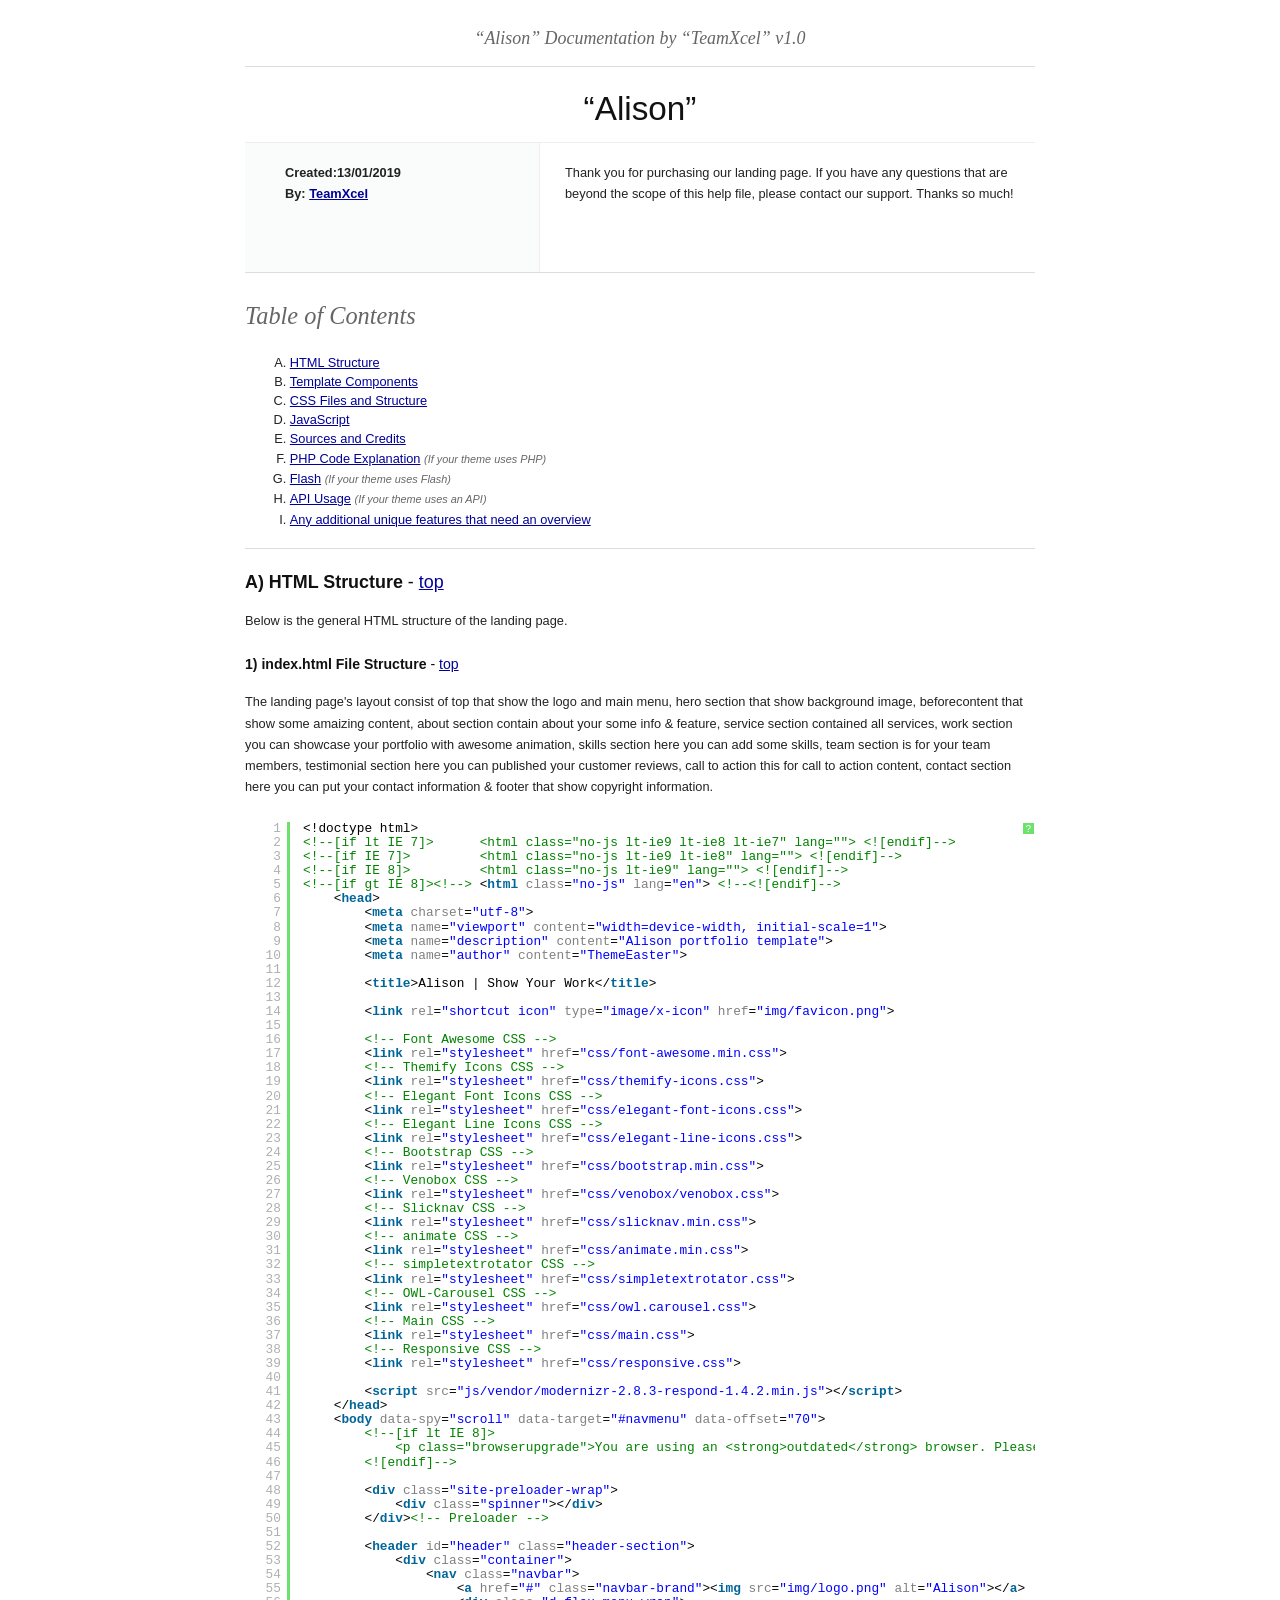
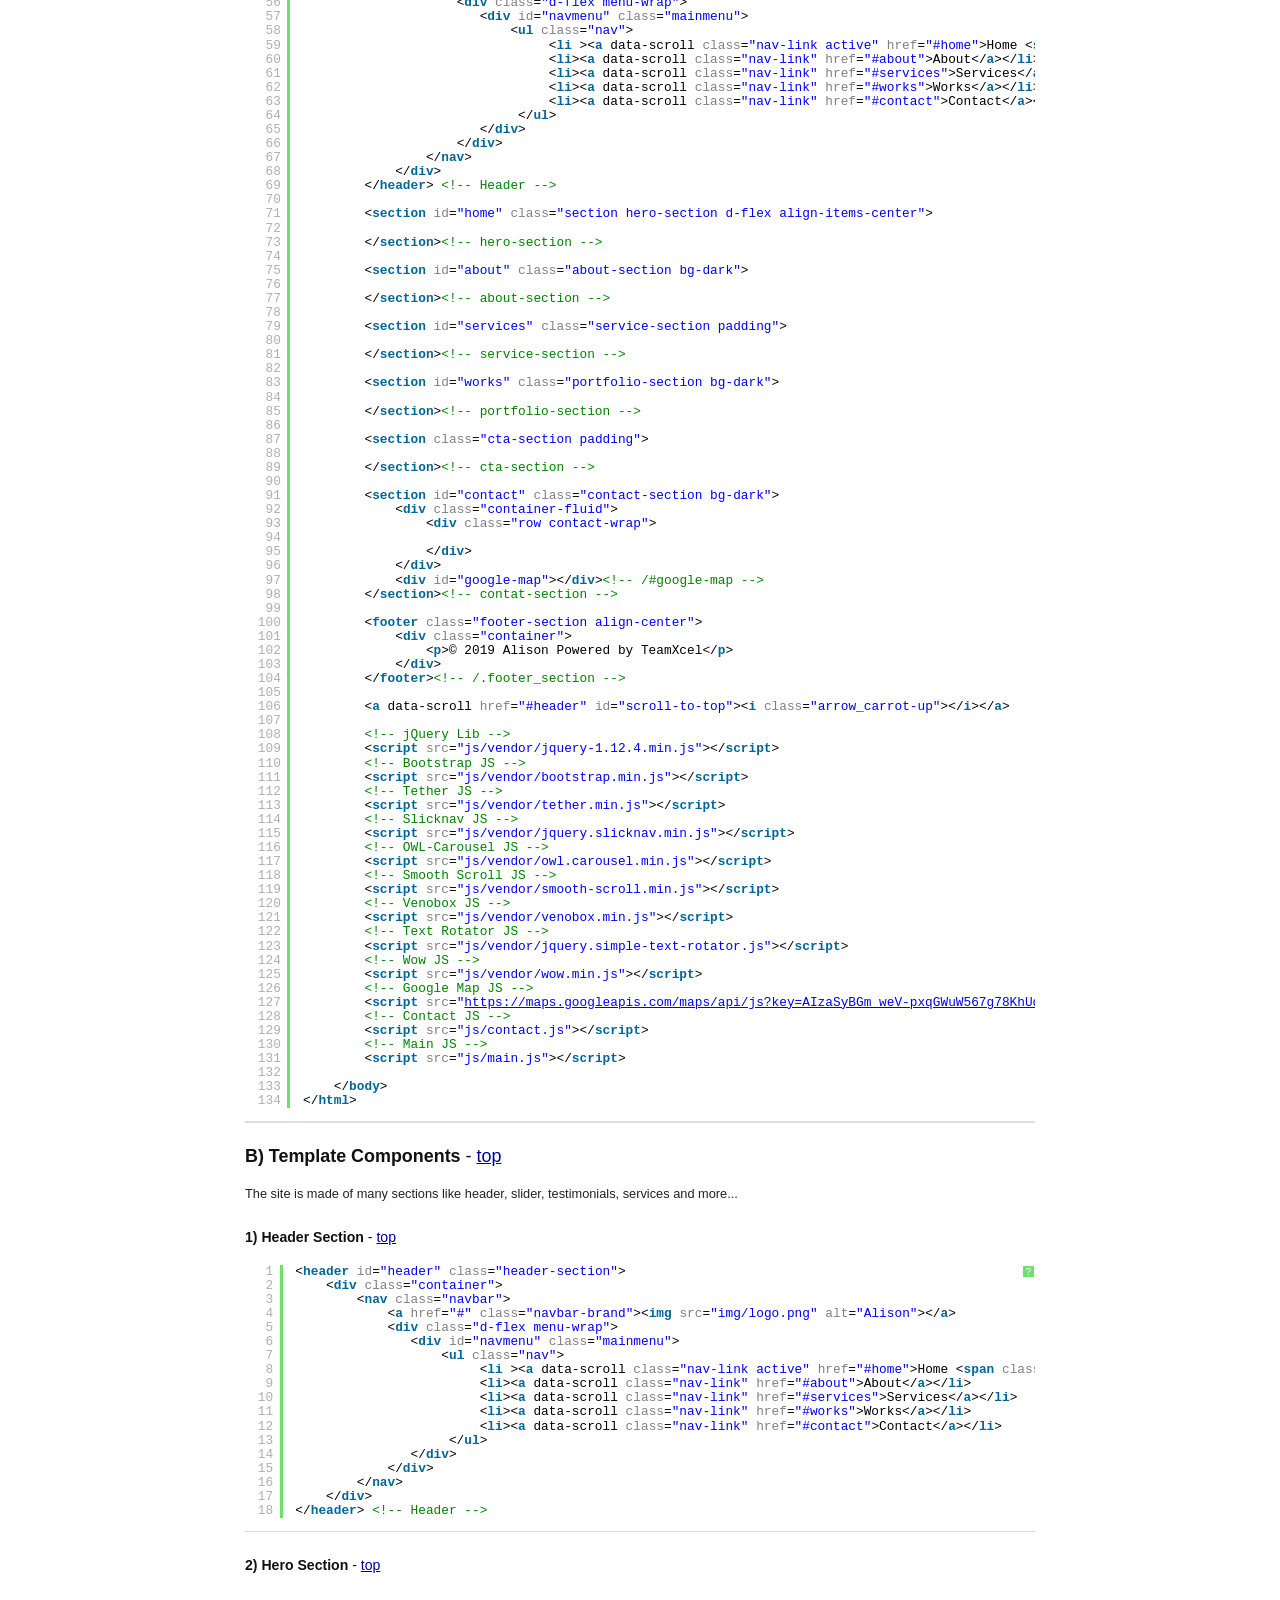
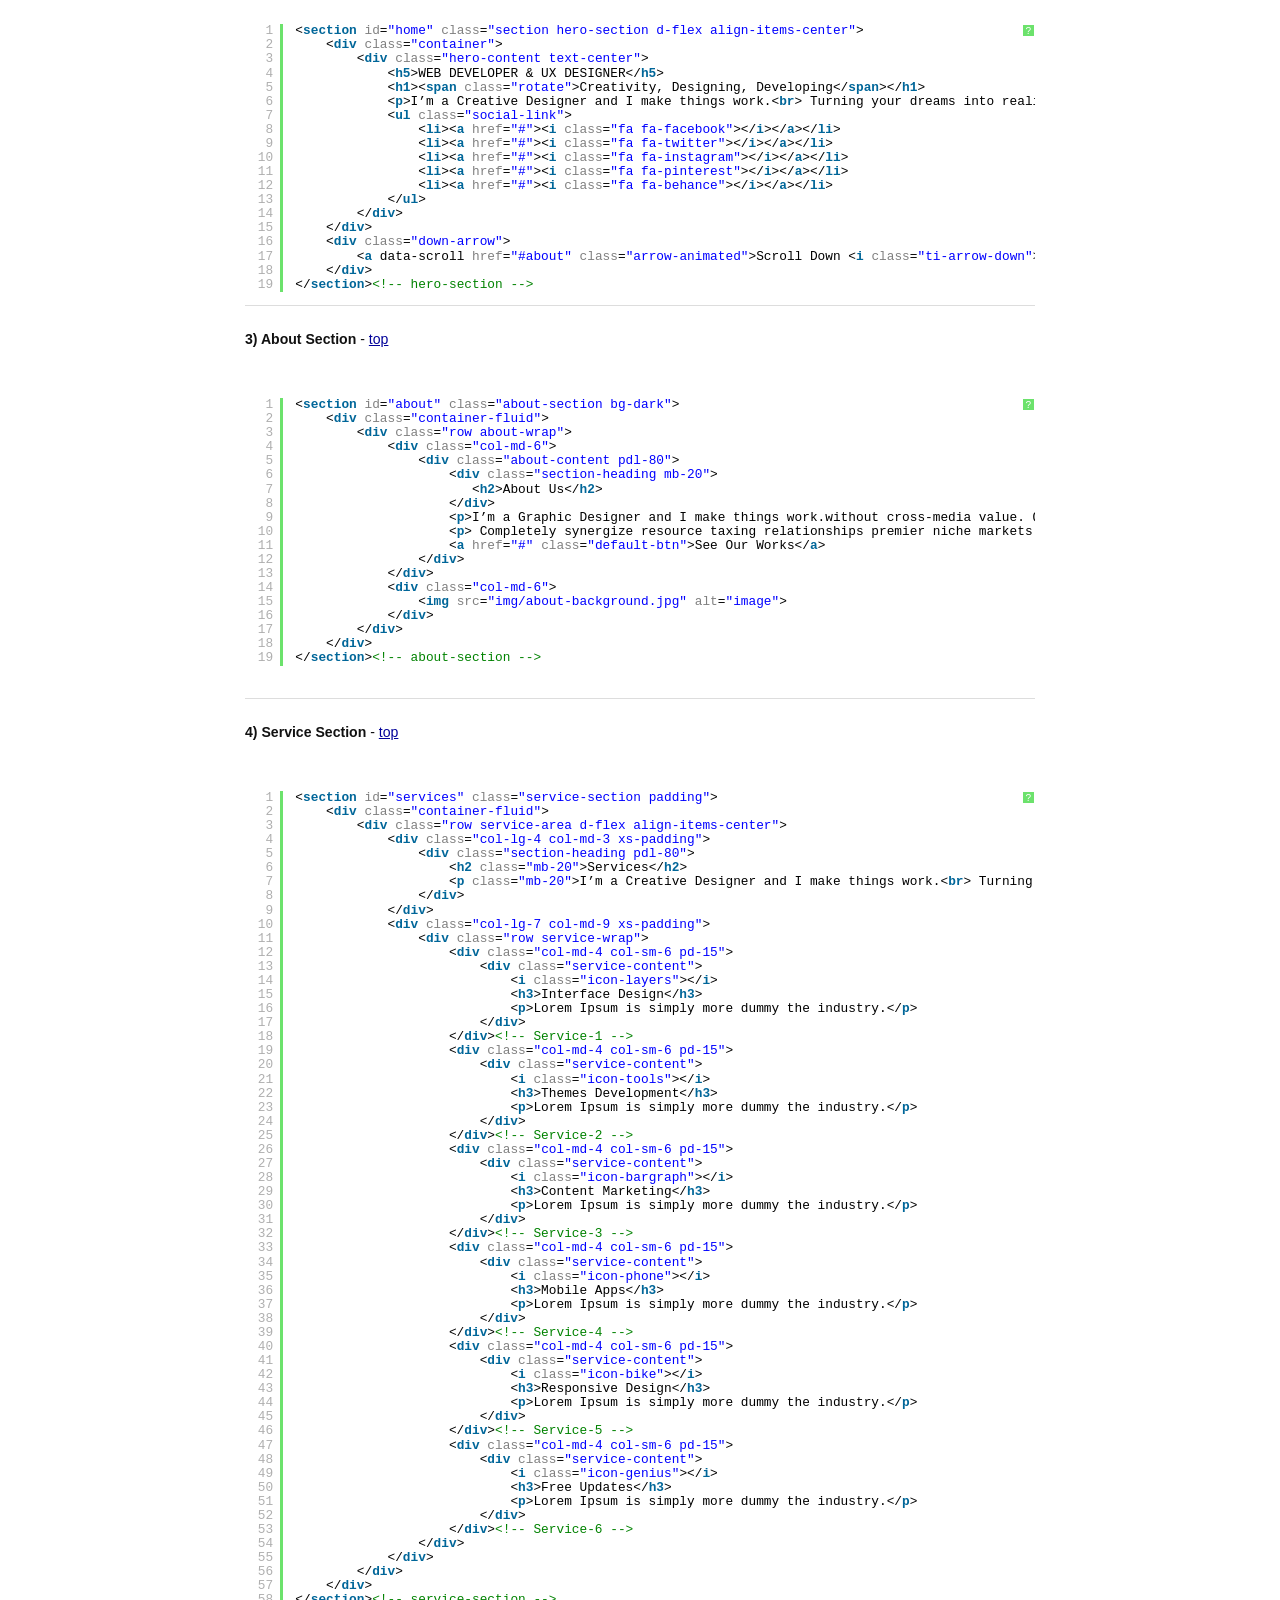
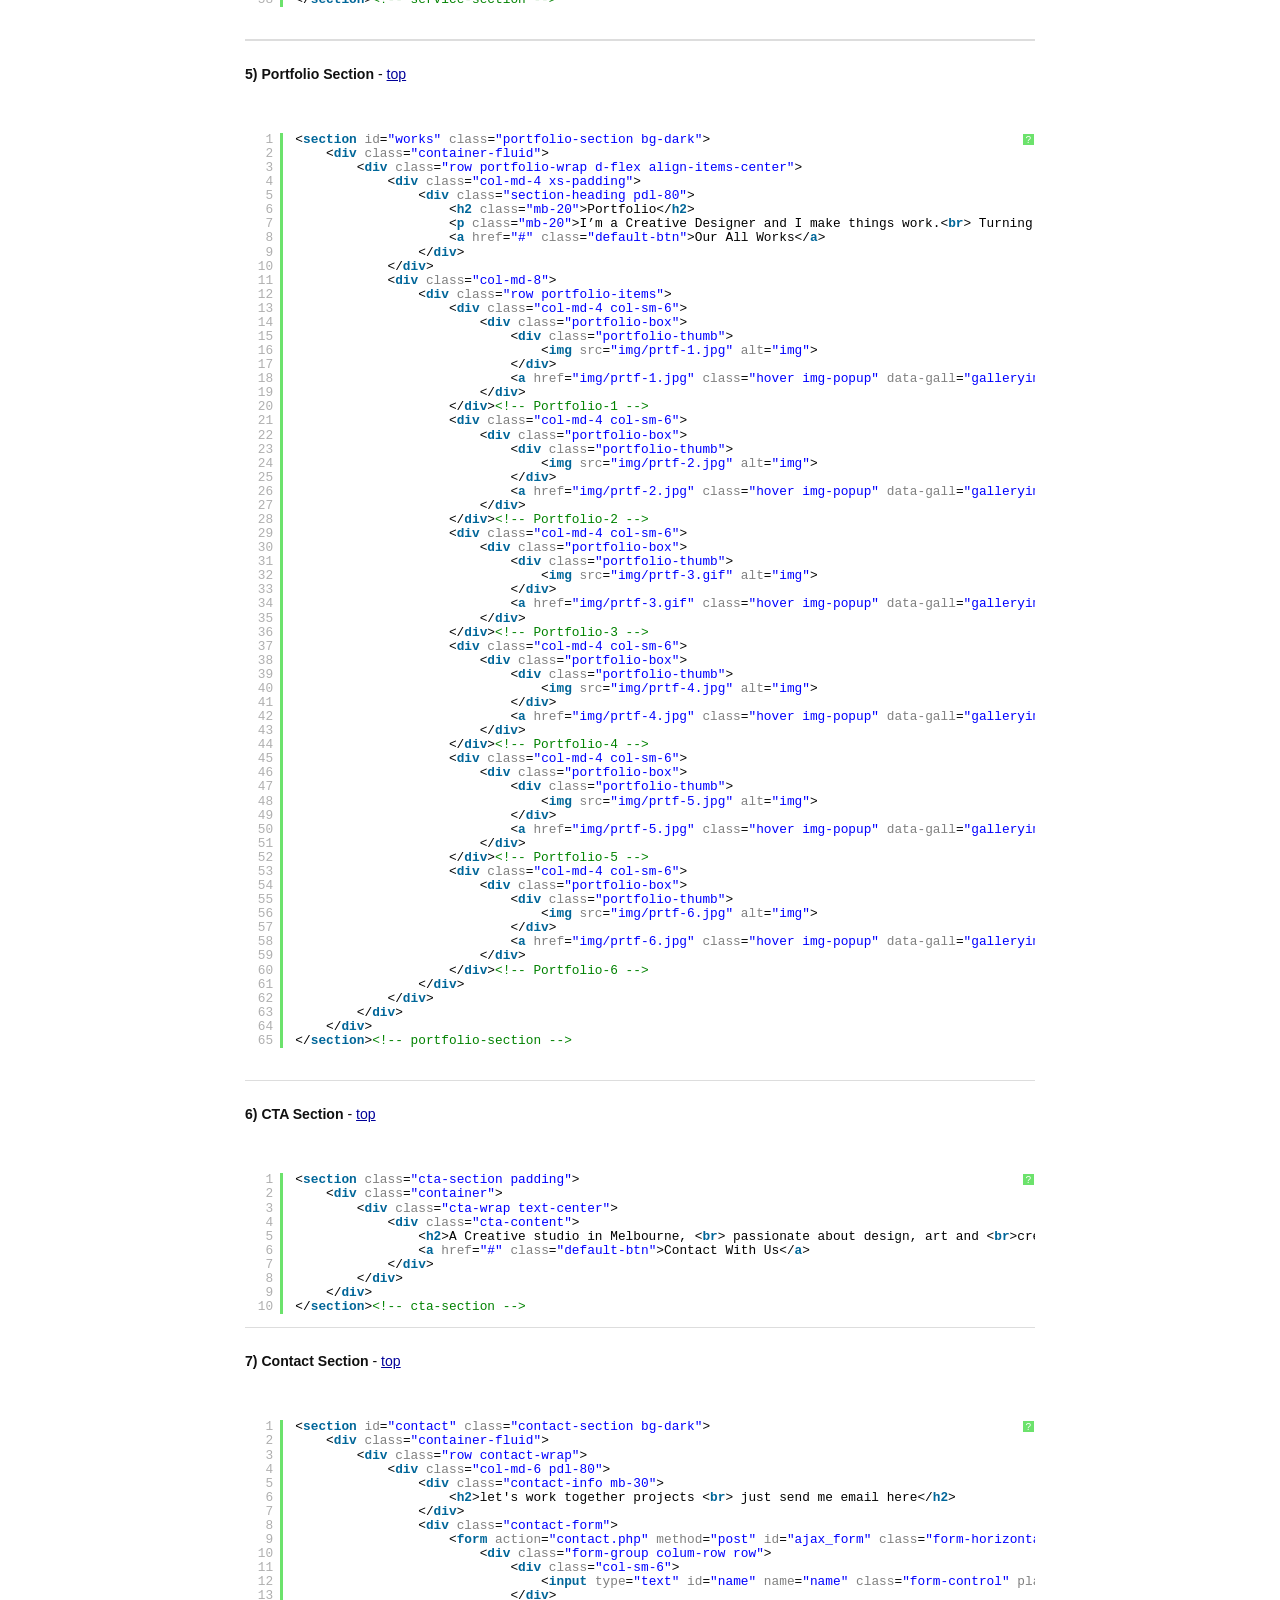
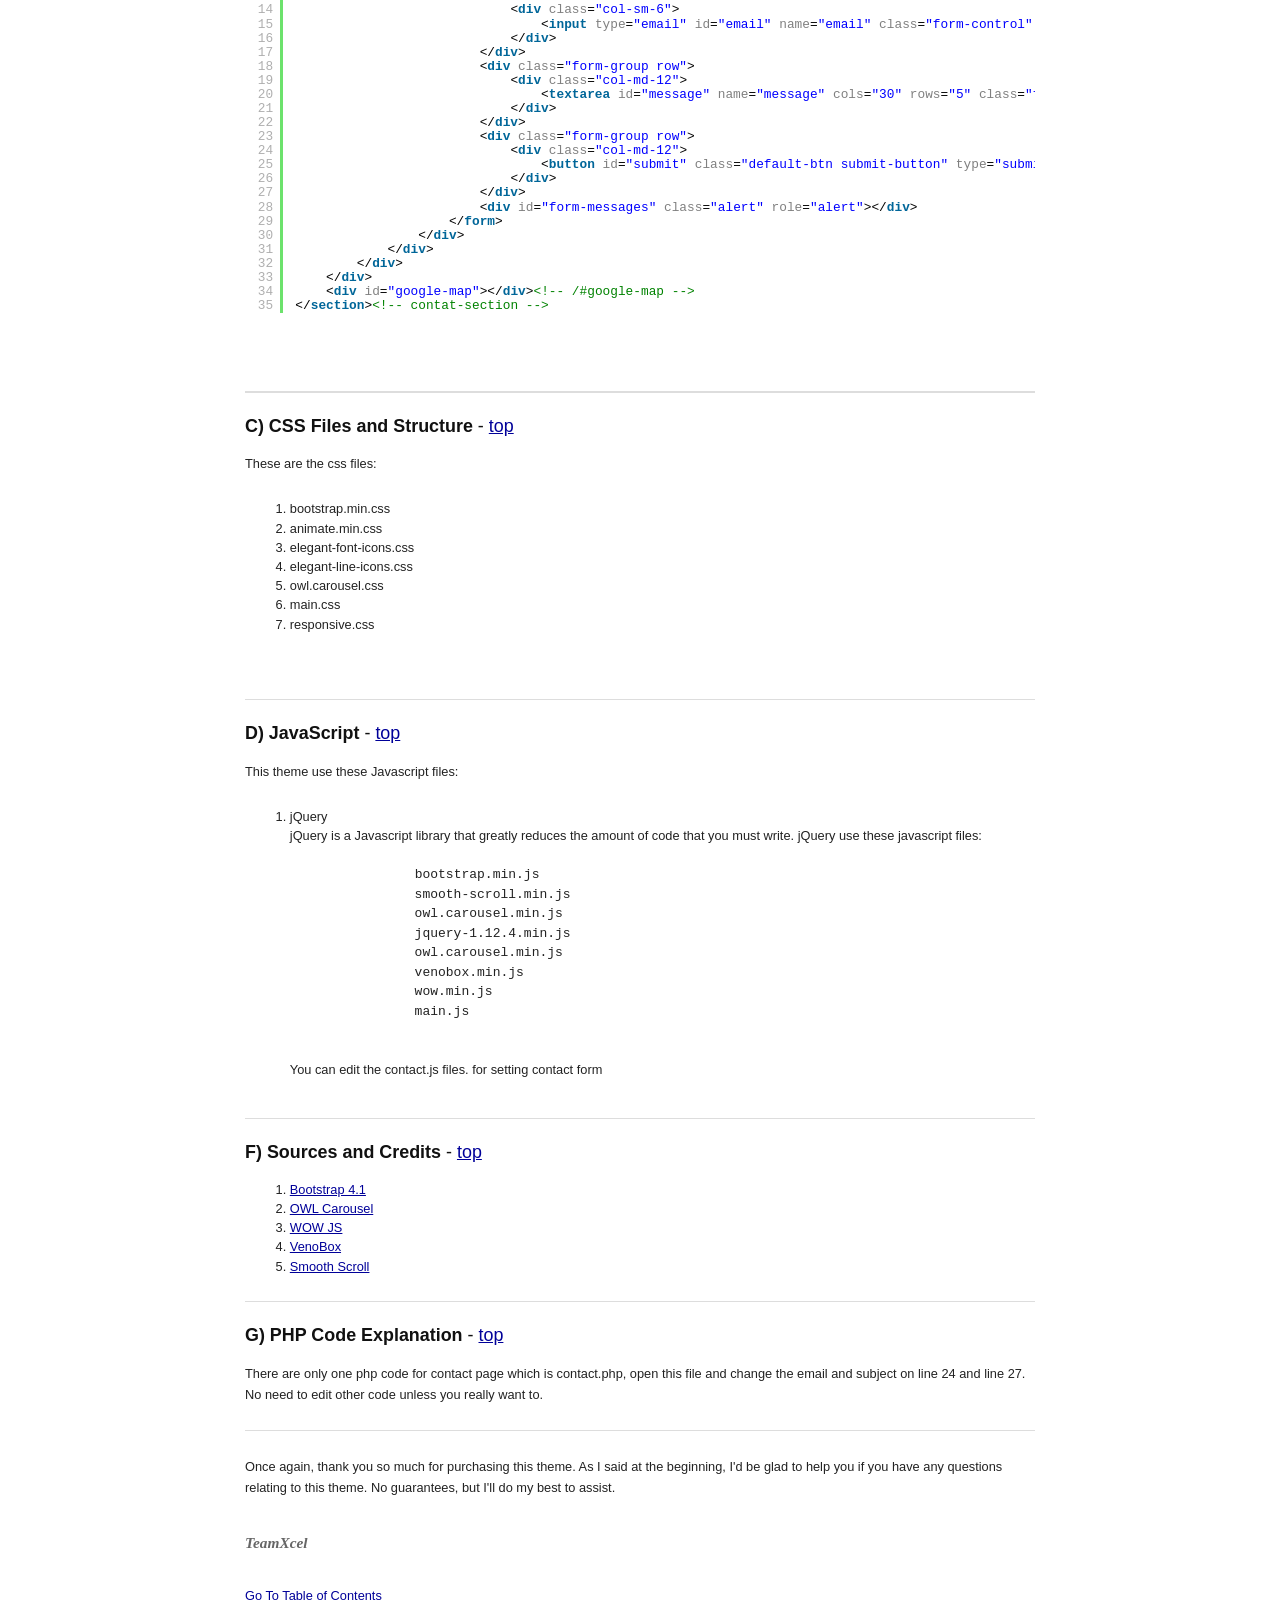
==== Documentation/index.html @ 910f461b "first commit" ====
<!DOCTYPE HTML PUBLIC "-//W3C//DTD HTML 4.01//EN" "http://www.w3.org/TR/html4/strict.dtd">
<html>
<head lang="en">
	<meta http-equiv="content-type" content="text/html;charset=utf-8">
	<title>Alison - Portfolio Template Documentation</title>
	<!-- Framework CSS -->
	<link rel="stylesheet" href="assets/blueprint-css/screen.css" type="text/css" media="screen, projection">
	<link rel="stylesheet" href="assets/blueprint-css/print.css" type="text/css" media="print">
	<!--[if lt IE 8]><link rel="stylesheet" href="assets/blueprint-css/ie.css" type="text/css" media="screen, projection"><![endif]-->
	<link rel="stylesheet" href="assets/blueprint-css/plugins/fancy-type/screen.css" type="text/css" media="screen, projection">
	<style type="text/css" media="screen">
		p, table, hr, .box { margin-bottom:25px; }
		.box p { margin-bottom:10px; }
    .added1 {	background-color: #336600;
	color: #FFFFFF;
}
    </style>
 
	<!-- Syntax Highlighter -->
	<link rel="stylesheet" type="text/css" href="syntax-highlighter/styles/shCore.css" media="all">
	<link rel="stylesheet" type="text/css" href="syntax-highlighter/styles/shThemeDefault.css" media="all">
</head>


<body>
	<div class="container">
	
		<h3 class="center alt">&ldquo;Alison&rdquo; Documentation by &ldquo;TeamXcel&rdquo; v1.0</h3>
		
		<hr>
		
		<h1 class="center">&ldquo;Alison&rdquo;</h1>
		
        <div class="borderTop">
			<div class="span-6 colborder info prepend-1">
			  <p class="prepend-top">
<strong>
					Created:13/01/2019<br>
				By: <a href="https://themeforest.net/user/teamxcel">TeamXcel</a><br>
				<br>
			    </strong><strong><br>
		        </strong></p>
    </div><!-- end div .span-6 -->		
	
			<div class="span-12 last">
				<p class="prepend-top append-0">Thank you for purchasing our landing page. If you have any questions that are beyond the scope of this help file, please contact our support. Thanks so much!</p>
	</div>
	  </div><!-- end div .borderTop -->
		
		<hr>
		
		<h2 id="toc" class="alt">Table of Contents</h2>
		<ol class="alpha">
			<li><a href="#htmlStructure">HTML Structure</a></li>
			<li><a href="#temp-components">Template Components</a></li>
			<li><a href="#cssFiles">CSS Files and Structure</a></li>
			<li><a href="#javascript">JavaScript</a></li>
			<li><a href="#credits">Sources and Credits</a></li>
			
			<li><a href="#php">PHP Code Explanation</a> <em class="quiet small">(If your theme uses PHP)</em></li>
			<li><a href="#">Flash</a>  <em class="quiet small">(If your theme uses Flash)</em></li>
			<li><a href="#">API Usage</a> <em class="quiet small">(If your theme uses an API)</em></li>
			<li><a href="#">Any additional unique features that need an overview</a></li>
		</ol>
		
		<hr>
		
		<h3 id="htmlStructure"><strong>A) HTML Structure</strong> - <a href="#toc">top</a></h3>
		<p>Below is the general HTML structure of the landing page.<br>
		</p>


	  <h4 id="front-html-structures"><strong>1) index.html File Structure</strong> - <a href="#toc">top</a></h4>
	  
      <p>The landing page's layout consist of top that show the logo and main menu, hero section  that show background image, beforecontent that show some amaizing content,  about section contain about your some info & feature, service section contained all services, work section you can showcase your portfolio with awesome animation, skills section here you can add some skills, team section is for your team members, testimonial section here you can published your customer reviews, call to action this for call to action content, contact section here you can put your contact information & footer that show copyright information.</p>
        
       <pre class="brush: html;" id="front-html-structure-pre">
&lt;!doctype html>
&lt;!--[if lt IE 7]>      &lt;html class="no-js lt-ie9 lt-ie8 lt-ie7" lang=""> &lt;![endif]-->
&lt;!--[if IE 7]>         &lt;html class="no-js lt-ie9 lt-ie8" lang=""> &lt;![endif]-->
&lt;!--[if IE 8]>         &lt;html class="no-js lt-ie9" lang=""> &lt;![endif]-->
&lt;!--[if gt IE 8]>&lt;!--> &lt;html class="no-js" lang="en"> &lt;!--&lt;![endif]-->
    &lt;head>
        &lt;meta charset="utf-8">
        &lt;meta name="viewport" content="width=device-width, initial-scale=1">
		&lt;meta name="description" content="Alison portfolio template">
        &lt;meta name="author" content="ThemeEaster">
       
        &lt;title>Alison | Show Your Work&lt;/title>
        
		&lt;link rel="shortcut icon" type="image/x-icon" href="img/favicon.png">
		
		&lt;!-- Font Awesome CSS -->
        &lt;link rel="stylesheet" href="css/font-awesome.min.css">
        &lt;!-- Themify Icons CSS -->
        &lt;link rel="stylesheet" href="css/themify-icons.css">
        &lt;!-- Elegant Font Icons CSS -->
        &lt;link rel="stylesheet" href="css/elegant-font-icons.css">
        &lt;!-- Elegant Line Icons CSS -->
        &lt;link rel="stylesheet" href="css/elegant-line-icons.css">
		&lt;!-- Bootstrap CSS -->
        &lt;link rel="stylesheet" href="css/bootstrap.min.css">
        &lt;!-- Venobox CSS -->
        &lt;link rel="stylesheet" href="css/venobox/venobox.css">
        &lt;!-- Slicknav CSS -->
        &lt;link rel="stylesheet" href="css/slicknav.min.css">
        &lt;!-- animate CSS -->
        &lt;link rel="stylesheet" href="css/animate.min.css">
        &lt;!-- simpletextrotator CSS -->
        &lt;link rel="stylesheet" href="css/simpletextrotator.css">
		&lt;!-- OWL-Carousel CSS -->
        &lt;link rel="stylesheet" href="css/owl.carousel.css">
		&lt;!-- Main CSS -->
        &lt;link rel="stylesheet" href="css/main.css">
		&lt;!-- Responsive CSS -->
        &lt;link rel="stylesheet" href="css/responsive.css">

        &lt;script src="js/vendor/modernizr-2.8.3-respond-1.4.2.min.js">&lt;/script>
    &lt;/head>
    &lt;body data-spy="scroll" data-target="#navmenu" data-offset="70">
        &lt;!--[if lt IE 8]>
            &lt;p class="browserupgrade">You are using an &lt;strong>outdated&lt;/strong> browser. Please &lt;a href="http://browsehappy.com/">upgrade your browser&lt;/a> to improve your experience.&lt;/p>
        &lt;![endif]-->
        
        &lt;div class="site-preloader-wrap">
            &lt;div class="spinner">&lt;/div>
        &lt;/div>&lt;!-- Preloader -->
        
        &lt;header id="header" class="header-section">
            &lt;div class="container">
                &lt;nav class="navbar">
                    &lt;a href="#" class="navbar-brand">&lt;img src="img/logo.png" alt="Alison">&lt;/a>
                    &lt;div class="d-flex menu-wrap">
                       &lt;div id="navmenu" class="mainmenu">
                           &lt;ul class="nav">
                                &lt;li >&lt;a data-scroll class="nav-link active" href="#home">Home &lt;span class="sr-only">(current)&lt;/span>&lt;/a>&lt;/li>
                                &lt;li>&lt;a data-scroll class="nav-link" href="#about">About&lt;/a>&lt;/li>
                                &lt;li>&lt;a data-scroll class="nav-link" href="#services">Services&lt;/a>&lt;/li>
                                &lt;li>&lt;a data-scroll class="nav-link" href="#works">Works&lt;/a>&lt;/li>
                                &lt;li>&lt;a data-scroll class="nav-link" href="#contact">Contact&lt;/a>&lt;/li>
                            &lt;/ul>
                       &lt;/div>
                    &lt;/div>
                &lt;/nav>
            &lt;/div>
		&lt;/header> &lt;!-- Header -->
		
        &lt;section id="home" class="section hero-section d-flex align-items-center">
            
        &lt;/section>&lt;!-- hero-section -->
        
        &lt;section id="about" class="about-section bg-dark">
            
        &lt;/section>&lt;!-- about-section -->
        
        &lt;section id="services" class="service-section padding">
            
        &lt;/section>&lt;!-- service-section -->
            
        &lt;section id="works" class="portfolio-section bg-dark">
            
        &lt;/section>&lt;!-- portfolio-section -->
        
        &lt;section class="cta-section padding">
            
        &lt;/section>&lt;!-- cta-section -->
        
        &lt;section id="contact" class="contact-section bg-dark">
            &lt;div class="container-fluid">
                &lt;div class="row contact-wrap">
                    
                &lt;/div>
            &lt;/div>
            &lt;div id="google-map">&lt;/div>&lt;!-- /#google-map -->
        &lt;/section>&lt;!-- contat-section -->
		    
		&lt;footer class="footer-section align-center">
			&lt;div class="container">
				&lt;p>&copy; 2019 Alison Powered by TeamXcel&lt;/p>
			&lt;/div>
		&lt;/footer>&lt;!-- /.footer_section -->

		&lt;a data-scroll href="#header" id="scroll-to-top">&lt;i class="arrow_carrot-up">&lt;/i>&lt;/a>
	
		&lt;!-- jQuery Lib -->
		&lt;script src="js/vendor/jquery-1.12.4.min.js">&lt;/script>
		&lt;!-- Bootstrap JS -->
		&lt;script src="js/vendor/bootstrap.min.js">&lt;/script>
		&lt;!-- Tether JS -->
		&lt;script src="js/vendor/tether.min.js">&lt;/script>
		&lt;!-- Slicknav JS -->
		&lt;script src="js/vendor/jquery.slicknav.min.js">&lt;/script>
		&lt;!-- OWL-Carousel JS -->
		&lt;script src="js/vendor/owl.carousel.min.js">&lt;/script>
		&lt;!-- Smooth Scroll JS -->
		&lt;script src="js/vendor/smooth-scroll.min.js">&lt;/script>
		&lt;!-- Venobox JS -->
		&lt;script src="js/vendor/venobox.min.js">&lt;/script>
		&lt;!-- Text Rotator JS -->
		&lt;script src="js/vendor/jquery.simple-text-rotator.js">&lt;/script>
		&lt;!-- Wow JS -->
		&lt;script src="js/vendor/wow.min.js">&lt;/script>
		&lt;!-- Google Map JS -->
        &lt;script src="https://maps.googleapis.com/maps/api/js?key=AIzaSyBGm_weV-pxqGWuW567g78KhUd7n0p97RY">&lt;/script>
        &lt;!-- Contact JS -->
        &lt;script src="js/contact.js">&lt;/script>
		&lt;!-- Main JS -->
		&lt;script src="js/main.js">&lt;/script>

    &lt;/body>
&lt;/html>

        </pre>
       <hr>
		

		<h3 id="temp-components"><strong>B) Template Components</strong> - <a href="#toc">top</a></h3>
		<p>The site is made of many sections like header, slider, testimonials, services and more...</p>

<h4 id="slider"><strong>1) Header Section</strong> - <a href="#toc">top</a></h4>


<pre class="brush: html;">
&lt;header id="header" class="header-section">
	&lt;div class="container">
		&lt;nav class="navbar">
			&lt;a href="#" class="navbar-brand">&lt;img src="img/logo.png" alt="Alison">&lt;/a>
			&lt;div class="d-flex menu-wrap">
			   &lt;div id="navmenu" class="mainmenu">
				   &lt;ul class="nav">
						&lt;li >&lt;a data-scroll class="nav-link active" href="#home">Home &lt;span class="sr-only">(current)&lt;/span>&lt;/a>&lt;/li>
						&lt;li>&lt;a data-scroll class="nav-link" href="#about">About&lt;/a>&lt;/li>
						&lt;li>&lt;a data-scroll class="nav-link" href="#services">Services&lt;/a>&lt;/li>
						&lt;li>&lt;a data-scroll class="nav-link" href="#works">Works&lt;/a>&lt;/li>
						&lt;li>&lt;a data-scroll class="nav-link" href="#contact">Contact&lt;/a>&lt;/li>
					&lt;/ul>
			   &lt;/div>
			&lt;/div>
		&lt;/nav>
	&lt;/div>
&lt;/header> &lt;!-- Header -->

</pre>
        
        
	  <hr>
<h4 id="portfolio"><strong>2) Hero Section</strong> - <a href="#toc">top</a></h4>
  <br>
<pre class="brush: html;">
&lt;section id="home" class="section hero-section d-flex align-items-center">
	&lt;div class="container">
		&lt;div class="hero-content text-center">
			&lt;h5>WEB DEVELOPER & UX DESIGNER&lt;/h5>
			&lt;h1>&lt;span class="rotate">Creativity, Designing, Developing&lt;/span>&lt;/h1>
			&lt;p>I’m a Creative Designer and I make things work.&lt;br> Turning your dreams into reality.&lt;/p>
			&lt;ul class="social-link">
				&lt;li>&lt;a href="#">&lt;i class="fa fa-facebook">&lt;/i>&lt;/a>&lt;/li>
				&lt;li>&lt;a href="#">&lt;i class="fa fa-twitter">&lt;/i>&lt;/a>&lt;/li>
				&lt;li>&lt;a href="#">&lt;i class="fa fa-instagram">&lt;/i>&lt;/a>&lt;/li>
				&lt;li>&lt;a href="#">&lt;i class="fa fa-pinterest">&lt;/i>&lt;/a>&lt;/li>
				&lt;li>&lt;a href="#">&lt;i class="fa fa-behance">&lt;/i>&lt;/a>&lt;/li>
			&lt;/ul>
		&lt;/div>
	&lt;/div>
	&lt;div class="down-arrow">
		&lt;a data-scroll href="#about" class="arrow-animated">Scroll Down &lt;i class="ti-arrow-down">&lt;/i>&lt;/a>
	&lt;/div>
&lt;/section>&lt;!-- hero-section -->
</pre>

<hr>

<h4 id="portfolio"><strong>3) About Section</strong> - <a href="#toc">top</a></h4>
  <br>
<pre class="brush: html;">
&lt;section id="about" class="about-section bg-dark">
	&lt;div class="container-fluid">
		&lt;div class="row about-wrap">
			&lt;div class="col-md-6">
				&lt;div class="about-content pdl-80">
					&lt;div class="section-heading mb-20">
					   &lt;h2>About Us&lt;/h2>
					&lt;/div>
					&lt;p>I’m a Graphic Designer and I make things work.without cross-media value. Quickly maximize timely deliverables for real-time schemas. Dramatically maintain clicks-and-mortar solutions without functional solutions.&lt;/p>
					&lt;p> Completely synergize resource taxing relationships premier niche markets. Professionally cultivate one-to-one customer service with robust ideas.&lt;/p>
					&lt;a href="#" class="default-btn">See Our Works&lt;/a>
				&lt;/div>
			&lt;/div>
			&lt;div class="col-md-6">
				&lt;img src="img/about-background.jpg" alt="image">
			&lt;/div>
		&lt;/div>
	&lt;/div>
&lt;/section>&lt;!-- about-section -->

</pre>

<br>

<hr>

<h4 id="portfolio"><strong>4) Service Section</strong> - <a href="#toc">top</a></h4>
  <br>
<pre class="brush: html;">
&lt;section id="services" class="service-section padding">
	&lt;div class="container-fluid">
		&lt;div class="row service-area d-flex align-items-center">
			&lt;div class="col-lg-4 col-md-3 xs-padding">
				&lt;div class="section-heading pdl-80">
					&lt;h2 class="mb-20">Services&lt;/h2>
					&lt;p class="mb-20">I’m a Creative Designer and I make things work.&lt;br> Turning your dreams into reality.&lt;/p>
				&lt;/div>
			&lt;/div>
			&lt;div class="col-lg-7 col-md-9 xs-padding">
				&lt;div class="row service-wrap">
					&lt;div class="col-md-4 col-sm-6 pd-15">
						&lt;div class="service-content">
							&lt;i class="icon-layers">&lt;/i>
							&lt;h3>Interface Design&lt;/h3>
							&lt;p>Lorem Ipsum is simply more dummy the industry.&lt;/p>
						&lt;/div>
					&lt;/div>&lt;!-- Service-1 -->
					&lt;div class="col-md-4 col-sm-6 pd-15">
						&lt;div class="service-content">
							&lt;i class="icon-tools">&lt;/i>
							&lt;h3>Themes Development&lt;/h3>
							&lt;p>Lorem Ipsum is simply more dummy the industry.&lt;/p>
						&lt;/div>
					&lt;/div>&lt;!-- Service-2 -->
					&lt;div class="col-md-4 col-sm-6 pd-15">
						&lt;div class="service-content">
							&lt;i class="icon-bargraph">&lt;/i>
							&lt;h3>Content Marketing&lt;/h3>
							&lt;p>Lorem Ipsum is simply more dummy the industry.&lt;/p>
						&lt;/div>
					&lt;/div>&lt;!-- Service-3 -->
					&lt;div class="col-md-4 col-sm-6 pd-15">
						&lt;div class="service-content">
							&lt;i class="icon-phone">&lt;/i>
							&lt;h3>Mobile Apps&lt;/h3>
							&lt;p>Lorem Ipsum is simply more dummy the industry.&lt;/p>
						&lt;/div>
					&lt;/div>&lt;!-- Service-4 -->
					&lt;div class="col-md-4 col-sm-6 pd-15">
						&lt;div class="service-content">
							&lt;i class="icon-bike">&lt;/i>
							&lt;h3>Responsive Design&lt;/h3>
							&lt;p>Lorem Ipsum is simply more dummy the industry.&lt;/p>
						&lt;/div>
					&lt;/div>&lt;!-- Service-5 -->
					&lt;div class="col-md-4 col-sm-6 pd-15">
						&lt;div class="service-content">
							&lt;i class="icon-genius">&lt;/i>
							&lt;h3>Free Updates&lt;/h3>
							&lt;p>Lorem Ipsum is simply more dummy the industry.&lt;/p>
						&lt;/div>
					&lt;/div>&lt;!-- Service-6 -->
				&lt;/div>
			&lt;/div>
		&lt;/div>
	&lt;/div>
&lt;/section>&lt;!-- service-section -->

</pre>

<br>

<hr />

<h4 id="portfolio"><strong>5) Portfolio Section</strong> - <a href="#toc">top</a></h4>
  <br>
<pre class="brush: html;">
&lt;section id="works" class="portfolio-section bg-dark">
	&lt;div class="container-fluid">
		&lt;div class="row portfolio-wrap d-flex align-items-center">
			&lt;div class="col-md-4 xs-padding">
				&lt;div class="section-heading pdl-80">
					&lt;h2 class="mb-20">Portfolio&lt;/h2>
					&lt;p class="mb-20">I’m a Creative Designer and I make things work.&lt;br> Turning your dreams into reality.&lt;/p>
					&lt;a href="#" class="default-btn">Our All Works&lt;/a>
				&lt;/div>
			&lt;/div>
			&lt;div class="col-md-8">
				&lt;div class="row portfolio-items">
					&lt;div class="col-md-4 col-sm-6">
						&lt;div class="portfolio-box">
							&lt;div class="portfolio-thumb">
								&lt;img src="img/prtf-1.jpg" alt="img">
							&lt;/div>
							&lt;a href="img/prtf-1.jpg" class="hover img-popup" data-gall="galleryimg">&lt;img src="img/zoom.png" alt="icon">&lt;/a>
						&lt;/div>
					&lt;/div>&lt;!-- Portfolio-1 -->
					&lt;div class="col-md-4 col-sm-6">
						&lt;div class="portfolio-box">
							&lt;div class="portfolio-thumb">
								&lt;img src="img/prtf-2.jpg" alt="img">
							&lt;/div>
							&lt;a href="img/prtf-2.jpg" class="hover img-popup" data-gall="galleryimg">&lt;img src="img/zoom.png" alt="icon">&lt;/a>
						&lt;/div>
					&lt;/div>&lt;!-- Portfolio-2 -->
					&lt;div class="col-md-4 col-sm-6">
						&lt;div class="portfolio-box">
							&lt;div class="portfolio-thumb">
								&lt;img src="img/prtf-3.gif" alt="img">
							&lt;/div>
							&lt;a href="img/prtf-3.gif" class="hover img-popup" data-gall="galleryimg">&lt;img src="img/zoom.png" alt="icon">&lt;/a>
						&lt;/div>
					&lt;/div>&lt;!-- Portfolio-3 -->
					&lt;div class="col-md-4 col-sm-6">
						&lt;div class="portfolio-box">
							&lt;div class="portfolio-thumb">
								&lt;img src="img/prtf-4.jpg" alt="img">
							&lt;/div>
							&lt;a href="img/prtf-4.jpg" class="hover img-popup" data-gall="galleryimg">&lt;img src="img/zoom.png" alt="icon">&lt;/a>
						&lt;/div>
					&lt;/div>&lt;!-- Portfolio-4 -->
					&lt;div class="col-md-4 col-sm-6">
						&lt;div class="portfolio-box">
							&lt;div class="portfolio-thumb">
								&lt;img src="img/prtf-5.jpg" alt="img">
							&lt;/div>
							&lt;a href="img/prtf-5.jpg" class="hover img-popup" data-gall="galleryimg">&lt;img src="img/zoom.png" alt="icon">&lt;/a>
						&lt;/div>
					&lt;/div>&lt;!-- Portfolio-5 -->
					&lt;div class="col-md-4 col-sm-6">
						&lt;div class="portfolio-box">
							&lt;div class="portfolio-thumb">
								&lt;img src="img/prtf-6.jpg" alt="img">
							&lt;/div>
							&lt;a href="img/prtf-6.jpg" class="hover img-popup" data-gall="galleryimg">&lt;img src="img/zoom.png" alt="icon">&lt;/a>
						&lt;/div>
					&lt;/div>&lt;!-- Portfolio-6 -->
				&lt;/div>
			&lt;/div>
		&lt;/div>
	&lt;/div>
&lt;/section>&lt;!-- portfolio-section -->

</pre>

<br>

<hr />

<h4 id="portfolio"><strong>6) CTA Section</strong> - <a href="#toc">top</a></h4>
  <br>
<pre class="brush: html;">
&lt;section class="cta-section padding">
	&lt;div class="container">
		&lt;div class="cta-wrap text-center">
			&lt;div class="cta-content">
				&lt;h2>A Creative studio in Melbourne, &lt;br> passionate about design, art and &lt;br>creativity, since 1950.&lt;/h2>
				&lt;a href="#" class="default-btn">Contact With Us&lt;/a>
			&lt;/div>
		&lt;/div>
	&lt;/div>
&lt;/section>&lt;!-- cta-section -->

</pre>

<hr />
<h4 id="portfolio"><strong>7) Contact Section</strong> - <a href="#toc">top</a></h4>
  <br>
<pre class="brush: html;">
&lt;section id="contact" class="contact-section bg-dark">
	&lt;div class="container-fluid">
		&lt;div class="row contact-wrap">
			&lt;div class="col-md-6 pdl-80">
				&lt;div class="contact-info mb-30">
					&lt;h2>let's work together projects &lt;br> just send me email here&lt;/h2>
				&lt;/div>
				&lt;div class="contact-form">
					&lt;form action="contact.php" method="post" id="ajax_form" class="form-horizontal">
						&lt;div class="form-group colum-row row">
							&lt;div class="col-sm-6">
								&lt;input type="text" id="name" name="name" class="form-control" placeholder="Name" required>
							&lt;/div>
							&lt;div class="col-sm-6">
								&lt;input type="email" id="email" name="email" class="form-control" placeholder="Email" required>
							&lt;/div>
						&lt;/div>
						&lt;div class="form-group row">
							&lt;div class="col-md-12">
								&lt;textarea id="message" name="message" cols="30" rows="5" class="form-control message" placeholder="Message" required>&lt;/textarea>
							&lt;/div>
						&lt;/div>
						&lt;div class="form-group row">
							&lt;div class="col-md-12">
								&lt;button id="submit" class="default-btn submit-button" type="submit">Send Message&lt;/button>
							&lt;/div>
						&lt;/div>
						&lt;div id="form-messages" class="alert" role="alert">&lt;/div>
					&lt;/form>
				&lt;/div>
			&lt;/div>
		&lt;/div>
	&lt;/div>
	&lt;div id="google-map">&lt;/div>&lt;!-- /#google-map -->
&lt;/section>&lt;!-- contat-section -->

</pre>

<br>

<p>&nbsp;</p>

	  <hr>
		<h3 id="cssFiles"><strong>C) CSS Files and Structure</strong> - <a href="#toc">top</a></h3>
		 <p>These are the css files:</p>
		<ol>
			<li>bootstrap.min.css</li> 
			<li>animate.min.css</li> 
			<li>elegant-font-icons.css</li> 
			<li>elegant-line-icons.css</li> 
			<li>owl.carousel.css</li> 
			<li>main.css </li>
	        <li>responsive.css</li>
	  </ol>

	  
<p>&nbsp;</p>
	  <hr>
		
		<h3 id="javascript"><strong>D) JavaScript</strong> - <a href="#toc">top</a></h3>
		
		<p>This theme use these Javascript files:</p>
		
		<ol>
		  <li>jQuery<br>
		    jQuery is a Javascript library that greatly reduces the amount of code that you must write. jQuery use these javascript files:
		    <pre>
            	bootstrap.min.js
                smooth-scroll.min.js
                owl.carousel.min.js
                jquery-1.12.4.min.js
                owl.carousel.min.js
                venobox.min.js
                wow.min.js
                main.js
            </pre>
		    You can edit the contact.js files. for setting contact form
		    <br>
            <br>
		  </li>
	  </ol>
		
<hr>
		
		
		<h3 id="credits"><strong>F) Sources and Credits</strong> - <a href="#toc">top</a></h3>
		<ol>
			<li><a href="http://getbootstrap.com" target="_blank">Bootstrap 4.1</a></li>
			<li><a href="http://www.owlcarousel.owlgraphic.com" target="_blank">OWL Carousel</a></li>
			<li><a href="https://wowjs.uk/" target="_blank">WOW JS</a></li>
			<li><a href="http://veno.es/venobox/" target="_blank">VenoBox</a></li>
			<li><a href="https://github.com/cferdinandi/smooth-scroll" target="_blank">Smooth Scroll</a></li>
		</ol>
	    <p>
      
    <hr>
        <h3 id="php"><strong>G) PHP Code Explanation </strong> - <a href="#toc">top</a></h3>
        <p>There are only one php code for contact page which is contact.php, open this file and change the email and subject on line 24 and line 27.
         No need to edit other code unless you really want to.
  <hr>
		<p>Once again, thank you so much for purchasing this theme. As I said at the beginning, I'd be glad to help you if you have any questions relating to this theme. No guarantees, but I'll do my best to assist.</p> 
		
	  <p class="append-bottom alt large"><strong>TeamXcel</strong></p>
		<p><a href="#toc">Go To Table of Contents</a></p>
		
		<hr class="space">
	</div>
<!-- end div .container -->
	<script type="text/javascript" src="syntax-highlighter/scripts/shCore.js"></script> 
	<script type="text/javascript" src="syntax-highlighter/scripts/shBrushXml.js"></script> 
	<script type="text/javascript" src="syntax-highlighter/scripts/shBrushCss.js"></script> 
	<script type="text/javascript" src="syntax-highlighter/scripts/shBrushJScript.js"></script> 
	<script type="text/javascript" src="syntax-highlighter/scripts/shBrushPhp.js"></script> 
	<script type="text/javascript">
     SyntaxHighlighter.all()
</script>
</body>
</html>
---- Documentation/assets/blueprint-css/screen.css ----
/* -----------------------------------------------------------------------


 Blueprint CSS Framework 0.9
 http://blueprintcss.org

   * Copyright (c) 2007-Present. See LICENSE for more info.
   * See README for instructions on how to use Blueprint.
   * For credits and origins, see AUTHORS.
   * This is a compressed file. See the sources in the 'src' directory.

----------------------------------------------------------------------- */

/* reset.css */
html, body, div, span, object, iframe, h1, h2, h3, h4, h5, h6, p, blockquote, pre, a, abbr, acronym, address, code, del, dfn, em, img, q, dl, dt, dd, ol, ul, li, fieldset, form, label, legend, table, caption, tbody, tfoot, thead, tr, th, td {margin:0;padding:0;border:0;font-weight:inherit;font-style:inherit;font-size:100%;font-family:inherit;vertical-align:baseline;}
body {line-height:1.5;}
table {border-collapse:separate;border-spacing:0;}
caption, th, td {text-align:left;font-weight:normal;}
table, td, th {vertical-align:middle;}
blockquote:before, blockquote:after, q:before, q:after {content:"";}
blockquote, q {quotes:"" "";}
a img {border:none;}

/* custom.css */
.info { background:#fafcfc; }
.borderTop { border-top: 1px solid #eee;}
.append-0 {padding-right:20px;}

/* typography.css */
body {font-size:80%;color:#222;background:#fff;font-family:"Helvetica Neue", Arial, Helvetica, sans-serif;padding-top:30px;}
h1, h2, h3, h4, h5, h6 {font-weight:normal;color:#111;}
h1 {font-size:2.6em;line-height:1;margin-bottom:0.5em;}
h2 {font-size:1.9em;margin-bottom:0.75em;}
h3 {font-size:1.4em;line-height:1;margin-bottom:1em;}
h4 {font-size:1.1em;line-height:1.25;margin-bottom:1.25em;}
h5 {font-size:1em;font-weight:bold;margin-bottom:1.5em;}
h6 {font-size:1em;font-weight:bold;}
h1 img, h2 img, h3 img, h4 img, h5 img, h6 img {margin:0;}
p {margin:0 0 1.5em;line-height:1.65em;}
p img.left {float:left;margin:1.5em 1.5em 1.5em 0;padding:0;}
p img.right {float:right;margin:1.5em 0 1.5em 1.5em;}
a:focus, a:hover {color:#000;}
a {color:#009;text-decoration:underline;}
blockquote {margin:1.5em;color:#666;font-style:italic;}
strong {font-weight:bold;}
em, dfn {font-style:italic;}
dfn {font-weight:bold;}
sup, sub {line-height:0;}
abbr, acronym {border-bottom:1px dotted #666;}
address {margin:0 0 1.5em;font-style:italic;}
del {color:#666;}
pre {margin:1.5em 0;white-space:pre;}
pre, code, tt {font:13px 'andale mono', 'lucida console', monospace;line-height:1.5;}
li ul, li ol {margin:0 1.5em;}
ul, ol {margin:0 1.5em 1.5em 3.5em;}
ul {list-style-type:disc;}
ol {list-style-type:decimal;}
ol.alpha {list-style:upper-alpha;}
ol.alpha-low {list-style: lower-alpha;}
dl {margin:0 0 1.5em 0;}
dl dt {font-weight:bold;}
dd {margin-left:1.5em;}
table {margin-bottom:1.4em;width:100%;}
th {font-weight:bold;}
thead th {background:#c3d9ff;}
th, td, caption {padding:4px 10px 4px 5px;}
tr.even td {background:#e5ecf9;}
tfoot {font-style:italic;}
caption {background:#eee;}
.small {font-size:.85em;margin-bottom:1.875em;line-height:1.875em;}
.large {font-size:1.2em;line-height:2.5em;margin-bottom:1.25em;}
.hide {display:none;}
.quiet {color:#666;}
.loud {color:#000;}
.highlight {background:#ff0;}
.added {background:#060;color:#fff;}
.removed {background:#900;color:#fff;}
.first {margin-left:0;padding-left:0;}
.last {margin-right:0;padding-right:0;}
.top {margin-top:0;padding-top:0;}
.bottom {margin-bottom:0;padding-bottom:0;}
.center {text-align:center;}

/* forms.css */
label {font-weight:bold;}
fieldset {padding:1.4em;margin:0 0 1.5em 0;border:1px solid #ccc;}
legend {font-weight:bold;font-size:1.2em;}
input[type=text], input[type=password], input.text, input.title, textarea, select {background-color:#fff;border:1px solid #bbb;}
input[type=text]:focus, input[type=password]:focus, input.text:focus, input.title:focus, textarea:focus, select:focus {border-color:#666;}
input[type=text], input[type=password], input.text, input.title, textarea, select {margin:0.5em 0;}
input.text, input.title {width:300px;padding:5px;}
input.title {font-size:1.5em;}
textarea {width:390px;height:250px;padding:5px;}
input[type=checkbox], input[type=radio], input.checkbox, input.radio {position:relative;top:.25em;}
form.inline {line-height:3;}
form.inline p {margin-bottom:0;}
.error, .notice, .success {padding:.8em;margin-bottom:1em;border:2px solid #ddd;}
.error {background:#FBE3E4;color:#8a1f11;border-color:#FBC2C4;}
.notice {background:#FFF6BF;color:#514721;border-color:#FFD324;}
.success {background:#E6EFC2;color:#264409;border-color:#C6D880;}
.error a {color:#8a1f11;}
.notice a {color:#514721;}
.success a {color:#264409;}

/* grid.css */
.container {width:790px;margin:0 auto;}
.showgrid {background:url(src/grid.png);}
.column, div.span-1, div.span-2, div.span-3, div.span-4, div.span-5, div.span-6, div.span-7, div.span-8, div.span-9, div.span-10, div.span-11, div.span-12, div.span-13, div.span-14, div.span-15, div.span-16, div.span-17, div.span-18, div.span-19, div.span-20, div.span-21, div.span-22, div.span-23, div.span-24 {float:left;margin-right:10px;}
.last, div.last {margin-right:0;}
.span-1 {width:30px;}
.span-2 {width:70px;}
.span-3 {width:110px;}
.span-4 {width:150px;}
.span-5 {width:190px;}
.span-6 {width:230px;}
.span-7 {width:270px;}
.span-8 {width:310px;}
.span-9 {width:350px;}
.span-10 {width:390px;}
.span-11 {width:430px;}
.span-12 {width:470px;}
.span-13 {width:510px;}
.span-14 {width:550px;}
.span-15 {width:590px;}
.span-16 {width:630px;}
.span-17 {width:670px;}
.span-18 {width:710px;}
.span-19 {width:750px;}
.span-20 {width:790px;}
.span-21 {width:830px;}
.span-22 {width:870px;}
.span-23 {width:910px;}
.span-24, div.span-24 {width:950px;margin:0;}
input.span-1, textarea.span-1, input.span-2, textarea.span-2, input.span-3, textarea.span-3, input.span-4, textarea.span-4, input.span-5, textarea.span-5, input.span-6, textarea.span-6, input.span-7, textarea.span-7, input.span-8, textarea.span-8, input.span-9, textarea.span-9, input.span-10, textarea.span-10, input.span-11, textarea.span-11, input.span-12, textarea.span-12, input.span-13, textarea.span-13, input.span-14, textarea.span-14, input.span-15, textarea.span-15, input.span-16, textarea.span-16, input.span-17, textarea.span-17, input.span-18, textarea.span-18, input.span-19, textarea.span-19, input.span-20, textarea.span-20, input.span-21, textarea.span-21, input.span-22, textarea.span-22, input.span-23, textarea.span-23, input.span-24, textarea.span-24 {border-left-width:1px!important;border-right-width:1px!important;padding-left:5px!important;padding-right:5px!important;}
input.span-1, textarea.span-1 {width:18px!important;}
input.span-2, textarea.span-2 {width:58px!important;}
input.span-3, textarea.span-3 {width:98px!important;}
input.span-4, textarea.span-4 {width:138px!important;}
input.span-5, textarea.span-5 {width:178px!important;}
input.span-6, textarea.span-6 {width:218px!important;}
input.span-7, textarea.span-7 {width:258px!important;}
input.span-8, textarea.span-8 {width:298px!important;}
input.span-9, textarea.span-9 {width:338px!important;}
input.span-10, textarea.span-10 {width:378px!important;}
input.span-11, textarea.span-11 {width:418px!important;}
input.span-12, textarea.span-12 {width:458px!important;}
input.span-13, textarea.span-13 {width:498px!important;}
input.span-14, textarea.span-14 {width:538px!important;}
input.span-15, textarea.span-15 {width:578px!important;}
input.span-16, textarea.span-16 {width:618px!important;}
input.span-17, textarea.span-17 {width:658px!important;}
input.span-18, textarea.span-18 {width:698px!important;}
input.span-19, textarea.span-19 {width:738px!important;}
input.span-20, textarea.span-20 {width:778px!important;}
input.span-21, textarea.span-21 {width:818px!important;}
input.span-22, textarea.span-22 {width:858px!important;}
input.span-23, textarea.span-23 {width:898px!important;}
input.span-24, textarea.span-24 {width:938px!important;}
.append-1 {padding-right:40px;}
.append-2 {padding-right:80px;}
.append-3 {padding-right:120px;}
.append-4 {padding-right:160px;}
.append-5 {padding-right:200px;}
.append-6 {padding-right:240px;}
.append-7 {padding-right:280px;}
.append-8 {padding-right:320px;}
.append-9 {padding-right:360px;}
.append-10 {padding-right:400px;}
.append-11 {padding-right:440px;}
.append-12 {padding-right:480px;}
.append-13 {padding-right:520px;}
.append-14 {padding-right:560px;}
.append-15 {padding-right:600px;}
.append-16 {padding-right:640px;}
.append-17 {padding-right:680px;}
.append-18 {padding-right:720px;}
.append-19 {padding-right:760px;}
.append-20 {padding-right:800px;}
.append-21 {padding-right:840px;}
.append-22 {padding-right:880px;}
.append-23 {padding-right:920px;}
.prepend-1 {padding-left:40px;}
.prepend-2 {padding-left:80px;}
.prepend-3 {padding-left:120px;}
.prepend-4 {padding-left:160px;}
.prepend-5 {padding-left:200px;}
.prepend-6 {padding-left:240px;}
.prepend-7 {padding-left:280px;}
.prepend-8 {padding-left:320px;}
.prepend-9 {padding-left:360px;}
.prepend-10 {padding-left:400px;}
.prepend-11 {padding-left:440px;}
.prepend-12 {padding-left:480px;}
.prepend-13 {padding-left:520px;}
.prepend-14 {padding-left:560px;}
.prepend-15 {padding-left:600px;}
.prepend-16 {padding-left:640px;}
.prepend-17 {padding-left:680px;}
.prepend-18 {padding-left:720px;}
.prepend-19 {padding-left:760px;}
.prepend-20 {padding-left:800px;}
.prepend-21 {padding-left:840px;}
.prepend-22 {padding-left:880px;}
.prepend-23 {padding-left:920px;}
div.border {padding-right:4px;margin-right:5px;border-right:1px solid #eee;}
div.colborder {padding-right:24px;margin-right:25px;border-right:1px solid #eee;}
div.colborderTop {border-top:1px solid #eee;}
.pull-1 {margin-left:-40px;}
.pull-2 {margin-left:-80px;}
.pull-3 {margin-left:-120px;}
.pull-4 {margin-left:-160px;}
.pull-5 {margin-left:-200px;}
.pull-6 {margin-left:-240px;}
.pull-7 {margin-left:-280px;}
.pull-8 {margin-left:-320px;}
.pull-9 {margin-left:-360px;}
.pull-10 {margin-left:-400px;}
.pull-11 {margin-left:-440px;}
.pull-12 {margin-left:-480px;}
.pull-13 {margin-left:-520px;}
.pull-14 {margin-left:-560px;}
.pull-15 {margin-left:-600px;}
.pull-16 {margin-left:-640px;}
.pull-17 {margin-left:-680px;}
.pull-18 {margin-left:-720px;}
.pull-19 {margin-left:-760px;}
.pull-20 {margin-left:-800px;}
.pull-21 {margin-left:-840px;}
.pull-22 {margin-left:-880px;}
.pull-23 {margin-left:-920px;}
.pull-24 {margin-left:-960px;}
.pull-1, .pull-2, .pull-3, .pull-4, .pull-5, .pull-6, .pull-7, .pull-8, .pull-9, .pull-10, .pull-11, .pull-12, .pull-13, .pull-14, .pull-15, .pull-16, .pull-17, .pull-18, .pull-19, .pull-20, .pull-21, .pull-22, .pull-23, .pull-24 {float:left;position:relative;}
.push-1 {margin:0 -40px 1.5em 40px;}
.push-2 {margin:0 -80px 1.5em 80px;}
.push-3 {margin:0 -120px 1.5em 120px;}
.push-4 {margin:0 -160px 1.5em 160px;}
.push-5 {margin:0 -200px 1.5em 200px;}
.push-6 {margin:0 -240px 1.5em 240px;}
.push-7 {margin:0 -280px 1.5em 280px;}
.push-8 {margin:0 -320px 1.5em 320px;}
.push-9 {margin:0 -360px 1.5em 360px;}
.push-10 {margin:0 -400px 1.5em 400px;}
.push-11 {margin:0 -440px 1.5em 440px;}
.push-12 {margin:0 -480px 1.5em 480px;}
.push-13 {margin:0 -520px 1.5em 520px;}
.push-14 {margin:0 -560px 1.5em 560px;}
.push-15 {margin:0 -600px 1.5em 600px;}
.push-16 {margin:0 -640px 1.5em 640px;}
.push-17 {margin:0 -680px 1.5em 680px;}
.push-18 {margin:0 -720px 1.5em 720px;}
.push-19 {margin:0 -760px 1.5em 760px;}
.push-20 {margin:0 -800px 1.5em 800px;}
.push-21 {margin:0 -840px 1.5em 840px;}
.push-22 {margin:0 -880px 1.5em 880px;}
.push-23 {margin:0 -920px 1.5em 920px;}
.push-24 {margin:0 -960px 1.5em 960px;}
.push-1, .push-2, .push-3, .push-4, .push-5, .push-6, .push-7, .push-8, .push-9, .push-10, .push-11, .push-12, .push-13, .push-14, .push-15, .push-16, .push-17, .push-18, .push-19, .push-20, .push-21, .push-22, .push-23, .push-24 {float:right;position:relative;}
.prepend-top {margin-top:1.5em;}
.append-bottom {margin-bottom:1.5em;}
.box {padding:1.5em;margin-bottom:1.5em;background:#E5ECF9;}
hr {background:#ddd;color:#ddd;clear:both;float:none;width:100%;height:.1em;margin:0 0 1.45em;border:none;}
hr.space {background:#fff;color:#fff;}
.clearfix:after, .container:after {content:"\0020";display:block;height:0;clear:both;visibility:hidden;overflow:hidden;}
.clearfix, .container {display:block;}
.clear {clear:both;}
---- Documentation/assets/blueprint-css/print.css ----
/* -----------------------------------------------------------------------


 Blueprint CSS Framework 0.9
 http://blueprintcss.org

   * Copyright (c) 2007-Present. See LICENSE for more info.
   * See README for instructions on how to use Blueprint.
   * For credits and origins, see AUTHORS.
   * This is a compressed file. See the sources in the 'src' directory.

----------------------------------------------------------------------- */

/* print.css */
body {line-height:1.5;font-family:"Helvetica Neue", Arial, Helvetica, sans-serif;color:#000;background:none;font-size:10pt;}
.container {background:none;}
hr {background:#ccc;color:#ccc;width:100%;height:2px;margin:2em 0;padding:0;border:none;}
hr.space {background:#fff;color:#fff;}
h1, h2, h3, h4, h5, h6 {font-family:"Helvetica Neue", Arial, "Lucida Grande", sans-serif;}
code {font:.9em "Courier New", Monaco, Courier, monospace;}
img {float:left;margin:1.5em 1.5em 1.5em 0;}
a img {border:none;}
p img.top {margin-top:0;}
blockquote {margin:1.5em;padding:1em;font-style:italic;font-size:.9em;}
.small {font-size:.9em;}
.large {font-size:1.1em;}
.quiet {color:#999;}
.hide {display:none;}
a:link, a:visited {background:transparent;font-weight:700;text-decoration:underline;}
a:link:after, a:visited:after {content:" (" attr(href) ")";font-size:90%;}
---- Documentation/assets/blueprint-css/ie.css ----
/* -----------------------------------------------------------------------


 Blueprint CSS Framework 0.9
 http://blueprintcss.org

   * Copyright (c) 2007-Present. See LICENSE for more info.
   * See README for instructions on how to use Blueprint.
   * For credits and origins, see AUTHORS.
   * This is a compressed file. See the sources in the 'src' directory.

----------------------------------------------------------------------- */

/* ie.css */
body {text-align:center;}
.container {text-align:left;}
* html .column, * html div.span-1, * html div.span-2, * html div.span-3, * html div.span-4, * html div.span-5, * html div.span-6, * html div.span-7, * html div.span-8, * html div.span-9, * html div.span-10, * html div.span-11, * html div.span-12, * html div.span-13, * html div.span-14, * html div.span-15, * html div.span-16, * html div.span-17, * html div.span-18, * html div.span-19, * html div.span-20, * html div.span-21, * html div.span-22, * html div.span-23, * html div.span-24 {overflow-x:hidden;}
* html legend {margin:0px -8px 16px 0;padding:0;}
ol {margin-left:2em;}
sup {vertical-align:text-top;}
sub {vertical-align:text-bottom;}
html>body p code {*white-space:normal;}
hr {margin:-8px auto 11px;}
img {-ms-interpolation-mode:bicubic;}
.clearfix, .container {display:inline-block;}
* html .clearfix, * html .container {height:1%;}
fieldset {padding-top:0;}
input.text, input.title {background-color:#fff;border:1px solid #bbb;}
input.text:focus, input.title:focus {border-color:#666;}
input.text, input.title, textarea, select {margin:0.5em 0;}
input.checkbox, input.radio {position:relative;top:.25em;}
form.inline div, form.inline p {vertical-align:middle;}
form.inline label {position:relative;top:-0.25em;}
form.inline input.checkbox, form.inline input.radio, form.inline input.button, form.inline button {margin:0.5em 0;}
button, input.button {position:relative;top:0.25em;}
---- Documentation/assets/blueprint-css/plugins/fancy-type/screen.css ----
/* -------------------------------------------------------------- 
  
   fancy-type.css
   * Lots of pretty advanced classes for manipulating text.
   
   See the Readme file in this folder for additional instructions.

-------------------------------------------------------------- */

/* Indentation instead of line shifts for sibling paragraphs. */
   /* p + p { text-indent:2em; margin-top:-1.5em; } */
   form p + p  { text-indent: 0; } /* Don't want this in forms. */
   

/* For great looking type, use this code instead of asdf: 
   <span class="alt">asdf</span>  
   Best used on prepositions and ampersands. */
  
.alt { 
  color: #666; 
  font-family: "Warnock Pro", "Goudy Old Style","Palatino","Book Antiqua", Georgia, serif; 
  font-style: italic;
  font-weight: normal;
}


/* For great looking quote marks in titles, replace "asdf" with:
   <span class="dquo">&#8220;</span>asdf&#8221;
   (That is, when the title starts with a quote mark). 
   (You may have to change this value depending on your font size). */  
   
.dquo { margin-left: -.5em; } 


/* Reduced size type with incremental leading
   (http://www.markboulton.co.uk/journal/comments/incremental_leading/)

   This could be used for side notes. For smaller type, you don't necessarily want to 
   follow the 1.5x vertical rhythm -- the line-height is too much. 
   
   Using this class, it reduces your font size and line-height so that for 
   every four lines of normal sized type, there is five lines of the sidenote. eg:

   New type size in em's:
     10px (wanted side note size) / 12px (existing base size) = 0.8333 (new type size in ems)

   New line-height value:
     12px x 1.5 = 18px (old line-height)
     18px x 4 = 72px 
     72px / 5 = 14.4px (new line height)
     14.4px / 10px = 1.44 (new line height in em's) */

p.incr, .incr p {
	font-size: 10px;
	line-height: 1.44em;  
	margin-bottom: 1.5em;
}


/* Surround uppercase words and abbreviations with this class.
   Based on work by Jørgen Arnor Gårdsø Lom [http://twistedintellect.com/] */
   
.caps { 
  font-variant: small-caps; 
  letter-spacing: 1px; 
  text-transform: lowercase; 
  font-size:1.2em;
  line-height:1%;
  font-weight:bold;
  padding:0 2px;
}
---- Documentation/syntax-highlighter/styles/shCore.css ----
/**
 * SyntaxHighlighter
 * http://alexgorbatchev.com/SyntaxHighlighter
 *
 * SyntaxHighlighter is donationware. If you are using it, please donate.
 * http://alexgorbatchev.com/SyntaxHighlighter/donate.html
 *
 * @version
 * 3.0.83 (July 02 2010)
 * 
 * @copyright
 * Copyright (C) 2004-2010 Alex Gorbatchev.
 *
 * @license
 * Dual licensed under the MIT and GPL licenses.
 */
.syntaxhighlighter a,
.syntaxhighlighter div,
.syntaxhighlighter code,
.syntaxhighlighter table,
.syntaxhighlighter table td,
.syntaxhighlighter table tr,
.syntaxhighlighter table tbody,
.syntaxhighlighter table thead,
.syntaxhighlighter table caption,
.syntaxhighlighter textarea {
  -moz-border-radius: 0 0 0 0 !important;
  -webkit-border-radius: 0 0 0 0 !important;
  background: none !important;
  border: 0 !important;
  bottom: auto !important;
  float: none !important;
  height: auto !important;
  left: auto !important;
  line-height: 1.1em !important;
  margin: 0 !important;
  outline: 0 !important;
  overflow: visible !important;
  padding: 0 !important;
  position: static !important;
  right: auto !important;
  text-align: left !important;
  top: auto !important;
  vertical-align: baseline !important;
  width: auto !important;
  box-sizing: content-box !important;
  font-family: "Consolas", "Bitstream Vera Sans Mono", "Courier New", Courier, monospace !important;
  font-weight: normal !important;
  font-style: normal !important;
  font-size: 1em !important;
  min-height: inherit !important;
  min-height: auto !important;
}

.syntaxhighlighter {
  width: 100% !important;
  margin: 1em 0 1em 0 !important;
  position: relative !important;
  overflow: auto !important;
  font-size: 1em !important;
}
.syntaxhighlighter.source {
  overflow: hidden !important;
}
.syntaxhighlighter .bold {
  font-weight: bold !important;
}
.syntaxhighlighter .italic {
  font-style: italic !important;
}
.syntaxhighlighter .line {
  white-space: pre !important;
}
.syntaxhighlighter table {
  width: 100% !important;
}
.syntaxhighlighter table caption {
  text-align: left !important;
  padding: .5em 0 0.5em 1em !important;
}
.syntaxhighlighter table td.code {
  width: 100% !important;
}
.syntaxhighlighter table td.code .container {
  position: relative !important;
}
.syntaxhighlighter table td.code .container textarea {
  box-sizing: border-box !important;
  position: absolute !important;
  left: 0 !important;
  top: 0 !important;
  width: 100% !important;
  height: 100% !important;
  border: none !important;
  background: white !important;
  padding-left: 1em !important;
  overflow: hidden !important;
  white-space: pre !important;
}
.syntaxhighlighter table td.gutter .line {
  text-align: right !important;
  padding: 0 0.5em 0 1em !important;
}
.syntaxhighlighter table td.code .line {
  padding: 0 1em !important;
}
.syntaxhighlighter.nogutter td.code .container textarea, .syntaxhighlighter.nogutter td.code .line {
  padding-left: 0em !important;
}
.syntaxhighlighter.show {
  display: block !important;
}
.syntaxhighlighter.collapsed table {
  display: none !important;
}
.syntaxhighlighter.collapsed .toolbar {
  padding: 0.1em 0.8em 0em 0.8em !important;
  font-size: 1em !important;
  position: static !important;
  width: auto !important;
  height: auto !important;
}
.syntaxhighlighter.collapsed .toolbar span {
  display: inline !important;
  margin-right: 1em !important;
}
.syntaxhighlighter.collapsed .toolbar span a {
  padding: 0 !important;
  display: none !important;
}
.syntaxhighlighter.collapsed .toolbar span a.expandSource {
  display: inline !important;
}
.syntaxhighlighter .toolbar {
  position: absolute !important;
  right: 1px !important;
  top: 1px !important;
  width: 11px !important;
  height: 11px !important;
  font-size: 10px !important;
  z-index: 10 !important;
}
.syntaxhighlighter .toolbar span.title {
  display: inline !important;
}
.syntaxhighlighter .toolbar a {
  display: block !important;
  text-align: center !important;
  text-decoration: none !important;
  padding-top: 1px !important;
}
.syntaxhighlighter .toolbar a.expandSource {
  display: none !important;
}
.syntaxhighlighter.ie {
  font-size: .9em !important;
  padding: 1px 0 1px 0 !important;
}
.syntaxhighlighter.ie .toolbar {
  line-height: 8px !important;
}
.syntaxhighlighter.ie .toolbar a {
  padding-top: 0px !important;
}
.syntaxhighlighter.printing .line.alt1 .content,
.syntaxhighlighter.printing .line.alt2 .content,
.syntaxhighlighter.printing .line.highlighted .number,
.syntaxhighlighter.printing .line.highlighted.alt1 .content,
.syntaxhighlighter.printing .line.highlighted.alt2 .content {
  background: none !important;
}
.syntaxhighlighter.printing .line .number {
  color: #bbbbbb !important;
}
.syntaxhighlighter.printing .line .content {
  color: black !important;
}
.syntaxhighlighter.printing .toolbar {
  display: none !important;
}
.syntaxhighlighter.printing a {
  text-decoration: none !important;
}
.syntaxhighlighter.printing .plain, .syntaxhighlighter.printing .plain a {
  color: black !important;
}
.syntaxhighlighter.printing .comments, .syntaxhighlighter.printing .comments a {
  color: #008200 !important;
}
.syntaxhighlighter.printing .string, .syntaxhighlighter.printing .string a {
  color: blue !important;
}
.syntaxhighlighter.printing .keyword {
  color: #006699 !important;
  font-weight: bold !important;
}
.syntaxhighlighter.printing .preprocessor {
  color: gray !important;
}
.syntaxhighlighter.printing .variable {
  color: #aa7700 !important;
}
.syntaxhighlighter.printing .value {
  color: #009900 !important;
}
.syntaxhighlighter.printing .functions {
  color: #ff1493 !important;
}
.syntaxhighlighter.printing .constants {
  color: #0066cc !important;
}
.syntaxhighlighter.printing .script {
  font-weight: bold !important;
}
.syntaxhighlighter.printing .color1, .syntaxhighlighter.printing .color1 a {
  color: gray !important;
}
.syntaxhighlighter.printing .color2, .syntaxhighlighter.printing .color2 a {
  color: #ff1493 !important;
}
.syntaxhighlighter.printing .color3, .syntaxhighlighter.printing .color3 a {
  color: red !important;
}
.syntaxhighlighter.printing .break, .syntaxhighlighter.printing .break a {
  color: black !important;
}
---- Documentation/syntax-highlighter/styles/shThemeDefault.css ----
/**
 * SyntaxHighlighter
 * http://alexgorbatchev.com/SyntaxHighlighter
 *
 * SyntaxHighlighter is donationware. If you are using it, please donate.
 * http://alexgorbatchev.com/SyntaxHighlighter/donate.html
 *
 * @version
 * 3.0.83 (July 02 2010)
 * 
 * @copyright
 * Copyright (C) 2004-2010 Alex Gorbatchev.
 *
 * @license
 * Dual licensed under the MIT and GPL licenses.
 */
.syntaxhighlighter {
  background-color: white !important;
}
.syntaxhighlighter .line.alt1 {
  background-color: white !important;
}
.syntaxhighlighter .line.alt2 {
  background-color: white !important;
}
.syntaxhighlighter .line.highlighted.alt1, .syntaxhighlighter .line.highlighted.alt2 {
  background-color: #e0e0e0 !important;
}
.syntaxhighlighter .line.highlighted.number {
  color: black !important;
}
.syntaxhighlighter table caption {
  color: black !important;
}
.syntaxhighlighter .gutter {
  color: #afafaf !important;
}
.syntaxhighlighter .gutter .line {
  border-right: 3px solid #6ce26c !important;
}
.syntaxhighlighter .gutter .line.highlighted {
  background-color: #6ce26c !important;
  color: white !important;
}
.syntaxhighlighter.printing .line .content {
  border: none !important;
}
.syntaxhighlighter.collapsed {
  overflow: visible !important;
}
.syntaxhighlighter.collapsed .toolbar {
  color: blue !important;
  background: white !important;
  border: 1px solid #6ce26c !important;
}
.syntaxhighlighter.collapsed .toolbar a {
  color: blue !important;
}
.syntaxhighlighter.collapsed .toolbar a:hover {
  color: red !important;
}
.syntaxhighlighter .toolbar {
  color: white !important;
  background: #6ce26c !important;
  border: none !important;
}
.syntaxhighlighter .toolbar a {
  color: white !important;
}
.syntaxhighlighter .toolbar a:hover {
  color: black !important;
}
.syntaxhighlighter .plain, .syntaxhighlighter .plain a {
  color: black !important;
}
.syntaxhighlighter .comments, .syntaxhighlighter .comments a {
  color: #008200 !important;
}
.syntaxhighlighter .string, .syntaxhighlighter .string a {
  color: blue !important;
}
.syntaxhighlighter .keyword {
  color: #006699 !important;
}
.syntaxhighlighter .preprocessor {
  color: gray !important;
}
.syntaxhighlighter .variable {
  color: #aa7700 !important;
}
.syntaxhighlighter .value {
  color: #009900 !important;
}
.syntaxhighlighter .functions {
  color: #ff1493 !important;
}
.syntaxhighlighter .constants {
  color: #0066cc !important;
}
.syntaxhighlighter .script {
  font-weight: bold !important;
  color: #006699 !important;
  background-color: none !important;
}
.syntaxhighlighter .color1, .syntaxhighlighter .color1 a {
  color: gray !important;
}
.syntaxhighlighter .color2, .syntaxhighlighter .color2 a {
  color: #ff1493 !important;
}
.syntaxhighlighter .color3, .syntaxhighlighter .color3 a {
  color: red !important;
}

.syntaxhighlighter .keyword {
  font-weight: bold !important;
}
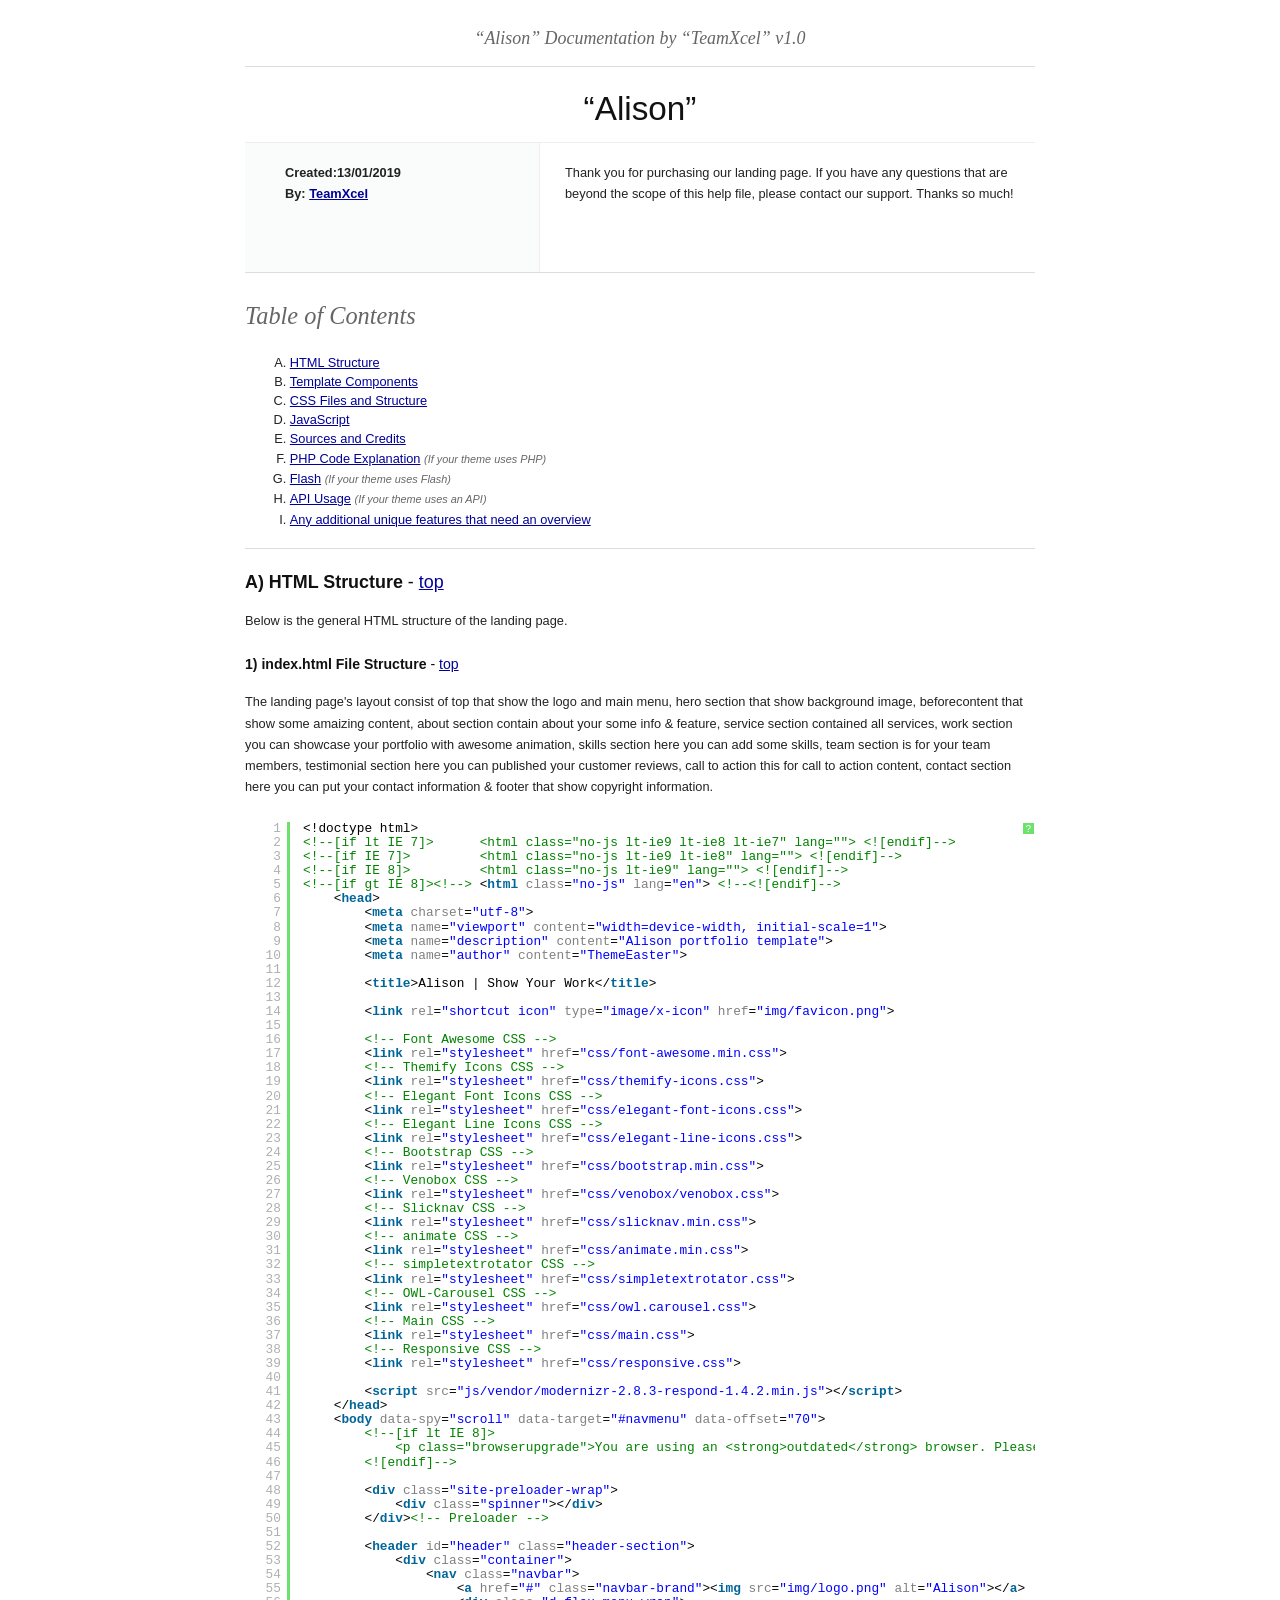
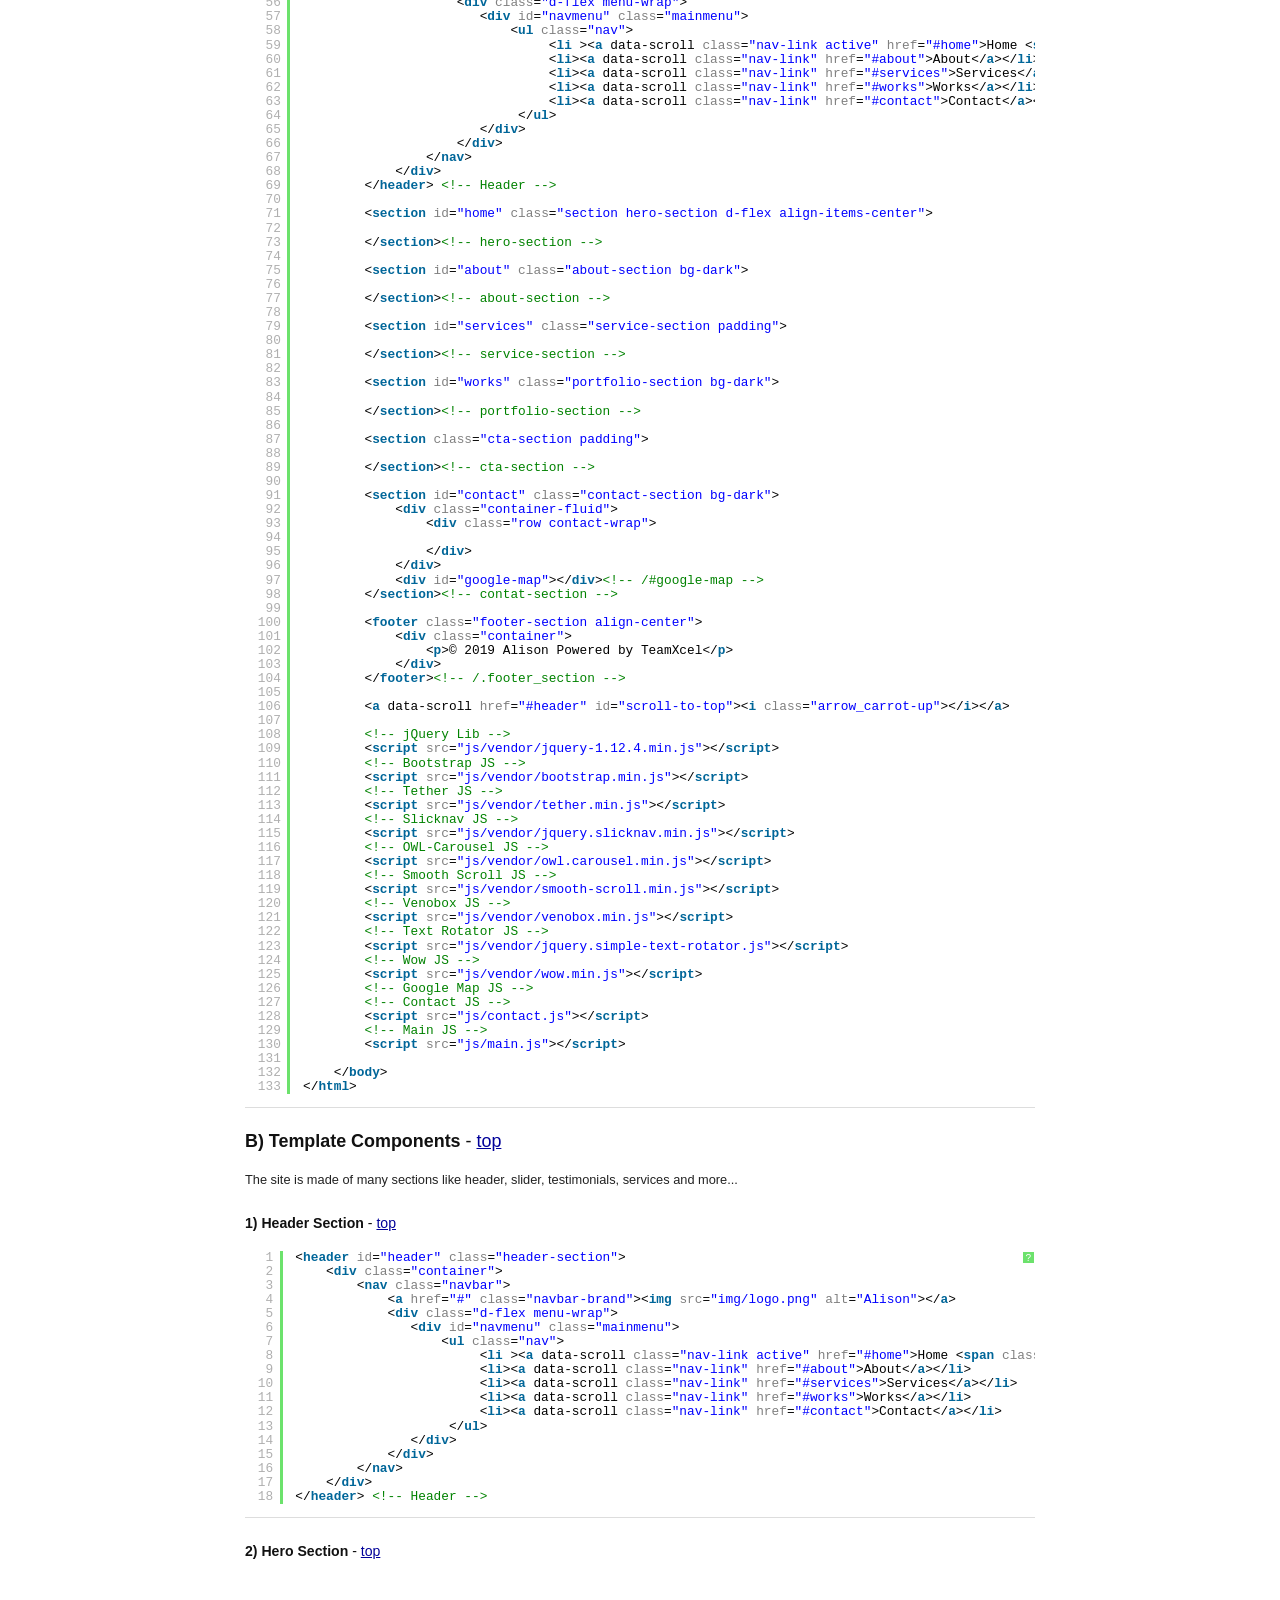
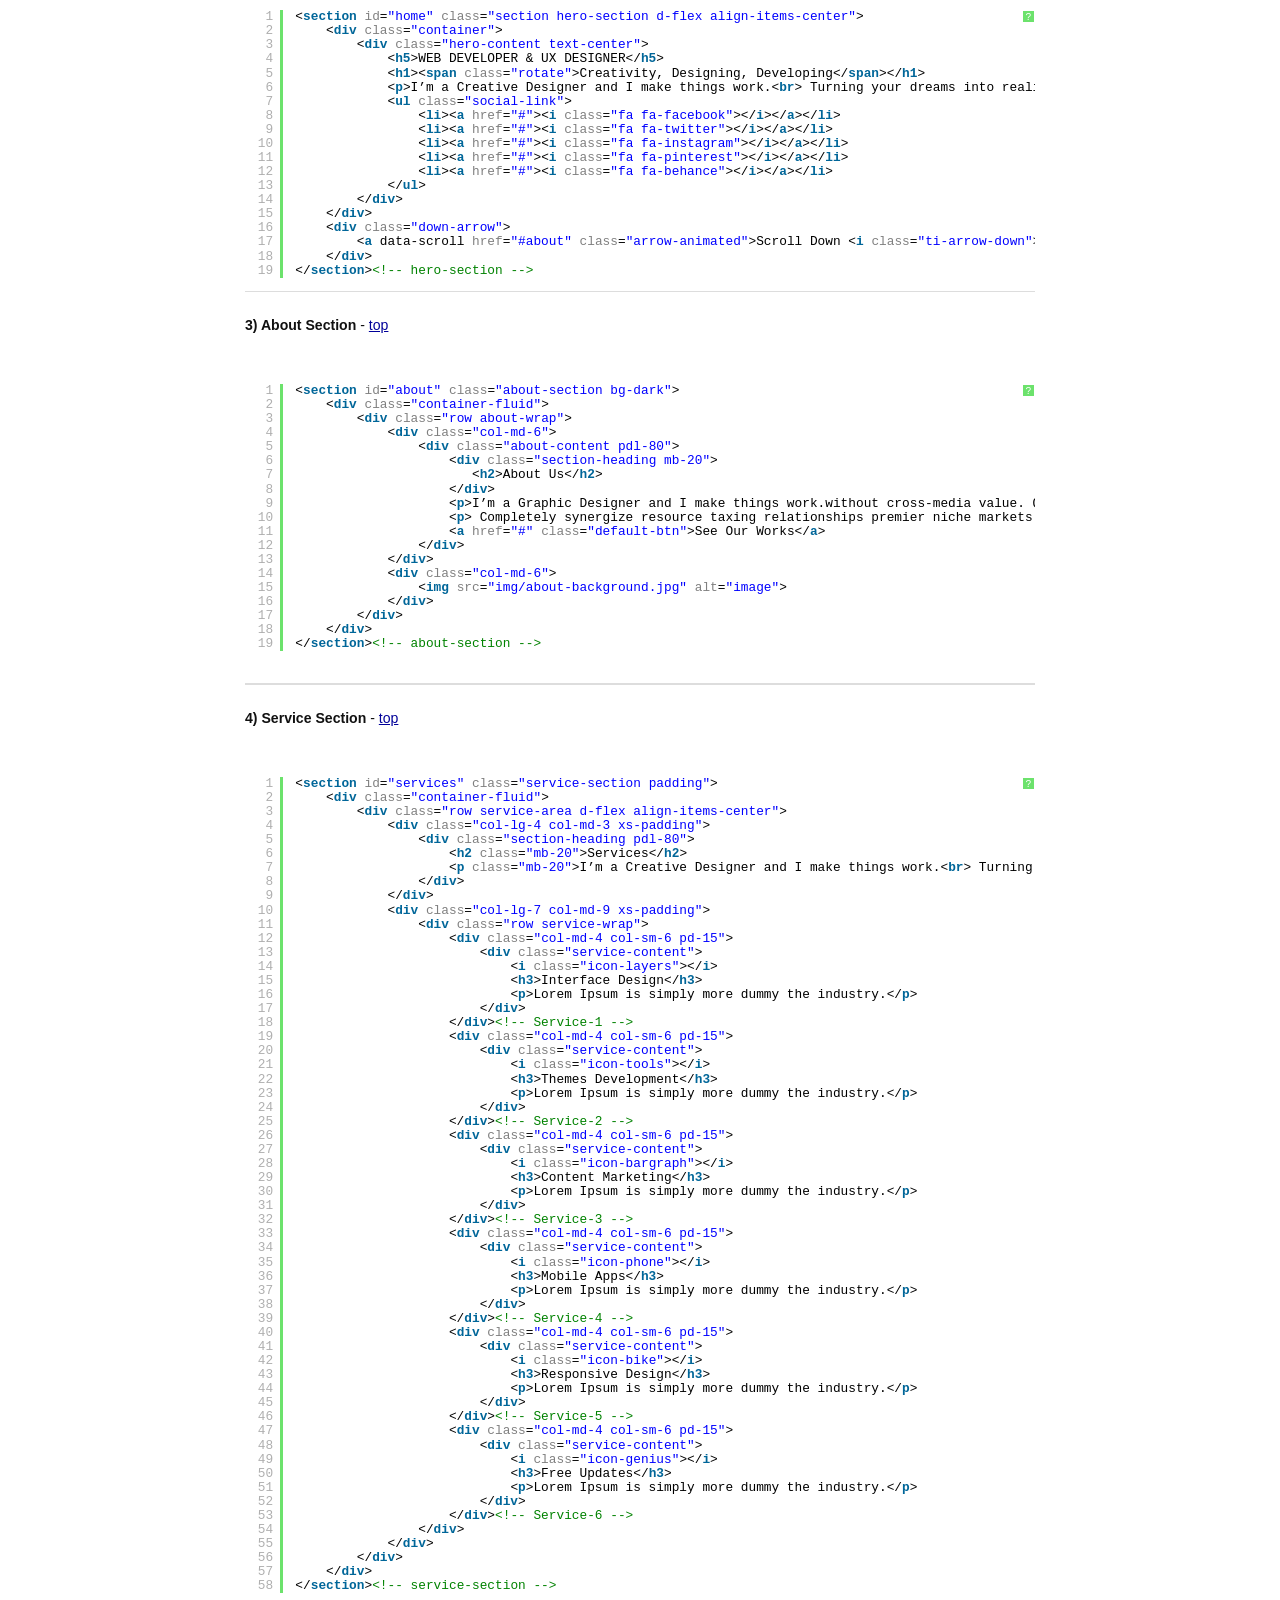
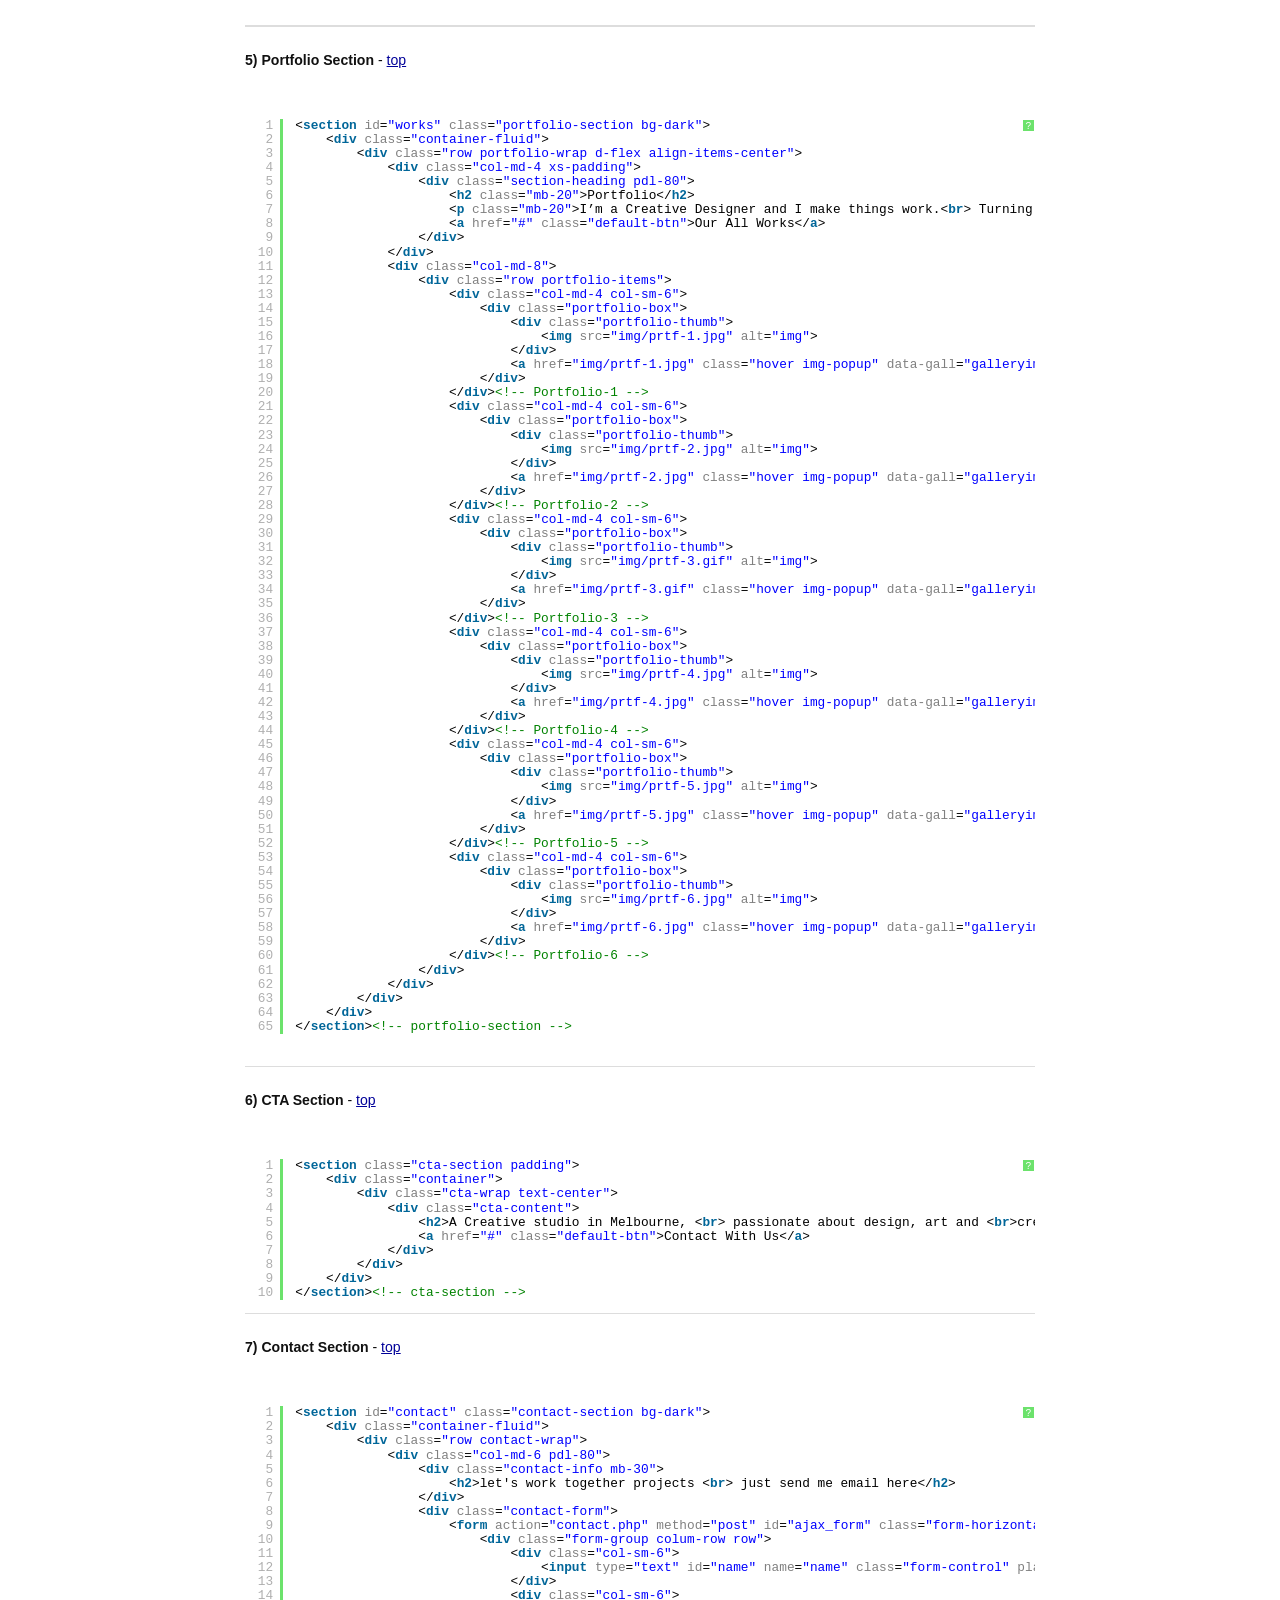
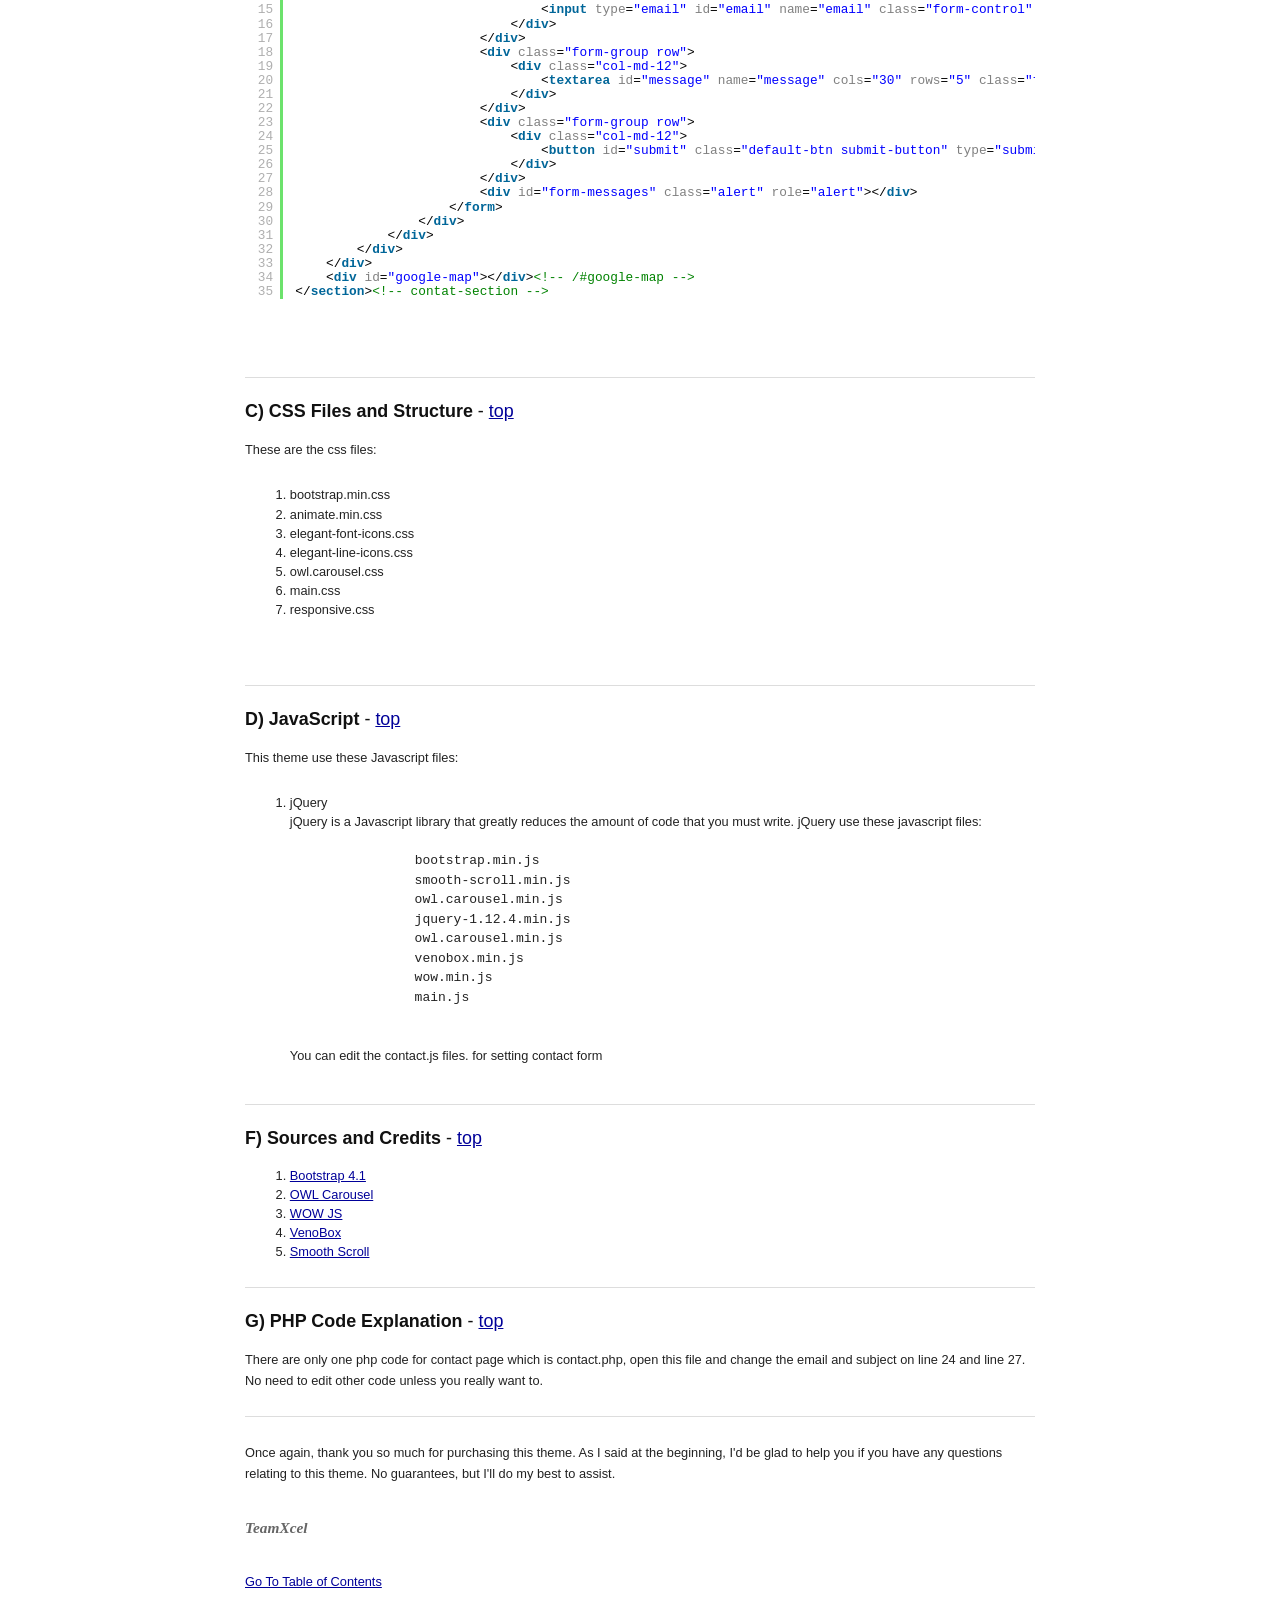
==== commit 3a4777a7: "Remove Google Maps API script reference Removed Google Maps API script from index.html" ====
--- a/Documentation/index.html
+++ b/Documentation/index.html
@@ -201,7 +201,6 @@
 		&lt;!-- Wow JS -->
 		&lt;script src="js/vendor/wow.min.js">&lt;/script>
 		&lt;!-- Google Map JS -->
-        &lt;script src="https://maps.googleapis.com/maps/api/js?key=AIzaSyBGm_weV-pxqGWuW567g78KhUd7n0p97RY">&lt;/script>
         &lt;!-- Contact JS -->
         &lt;script src="js/contact.js">&lt;/script>
 		&lt;!-- Main JS -->
@@ -579,4 +578,4 @@
      SyntaxHighlighter.all()
 </script>
 </body>
-</html>+</html>
